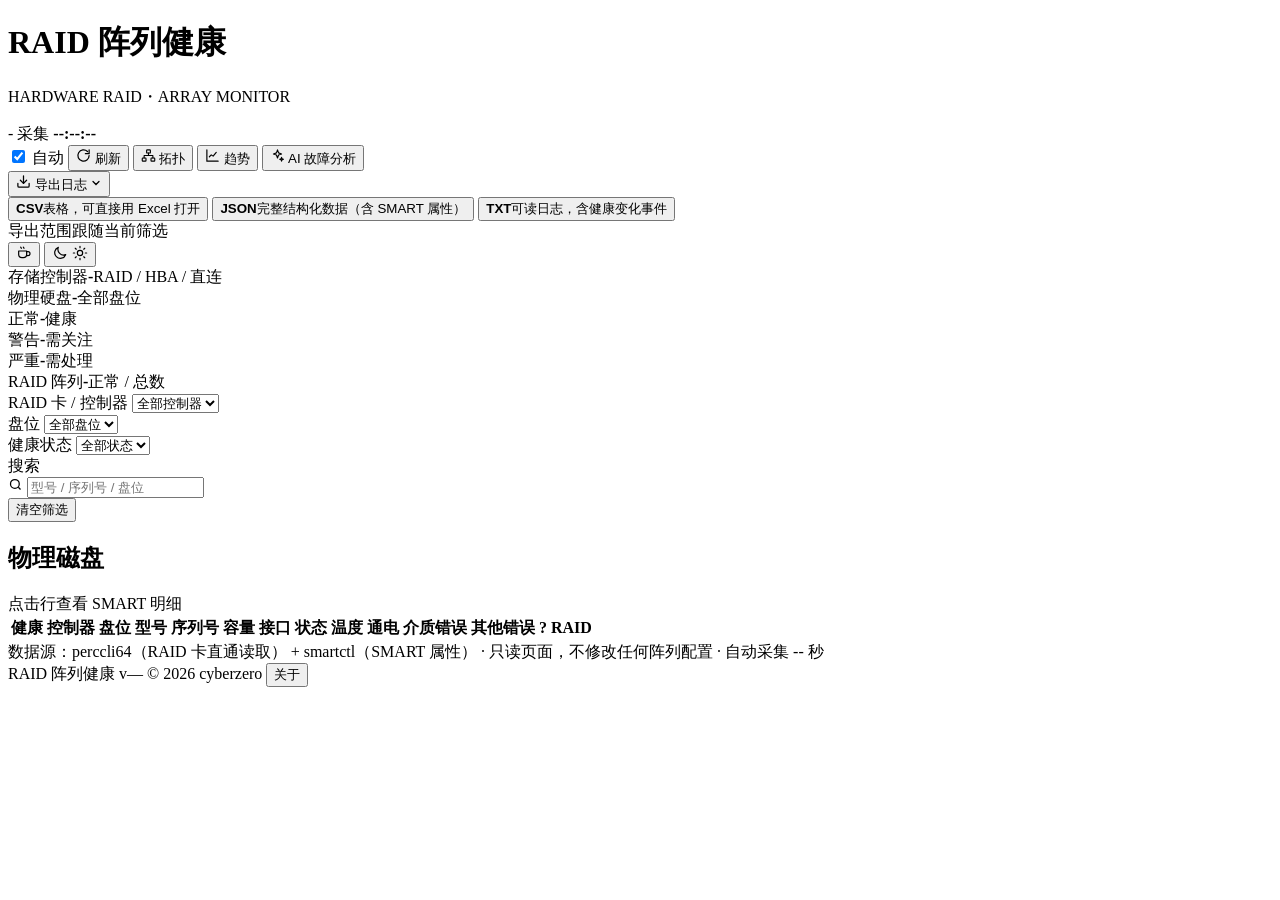
==== fpk-src/app/index.html @ 594ba7ff "Initial public release v1.10.6" ====
<!DOCTYPE html>
<html lang="zh-CN">
<head>
<meta charset="utf-8">
<base href="/">
<meta name="viewport" content="width=device-width, initial-scale=1">
<meta name="color-scheme" content="dark light">
<title>RAID 阵列健康 · HARDWARE RAID・ARRAY MONITOR</title>
<link rel="icon" href="data:image/svg+xml,%3Csvg xmlns='http://www.w3.org/2000/svg' viewBox='0 0 32 32'%3E%3Crect width='32' height='32' rx='8' fill='%233b6fb6'/%3E%3Crect x='4' y='4' width='24' height='24' rx='6' fill='%230b1422'/%3E%3Crect x='9' y='9' width='6' height='5' rx='1.5' fill='%2338bdf8'/%3E%3Crect x='17' y='9' width='6' height='5' rx='1.5' fill='%2334d399'/%3E%3Crect x='9' y='18' width='6' height='5' rx='1.5' fill='%2360a5fa'/%3E%3Crect x='17' y='18' width='6' height='5' rx='1.5' fill='%232dd4bf'/%3E%3C/svg%3E">
<script src="static/theme.js"></script>
<link rel="stylesheet" href="static/style.css">
</head>
<body>
<div class="bg-grid" aria-hidden="true"></div>

<header class="topbar">
  <div class="topbar-inner">
  <div class="brand">
    <div class="logo" aria-hidden="true">
      <span></span><span></span><span></span><span></span>
    </div>
    <div class="brand-text">
      <h1>RAID 阵列健康</h1>
      <p>HARDWARE RAID・ARRAY MONITOR</p>
    </div>
  </div>
  <div class="top-actions">
    <div class="meta">
      <span class="meta-host" id="host">-</span>
      <span class="meta-time">采集 <b id="updated">--:--:--</b></span>
    </div>
    <label class="switch" title="每 30 秒获取一次最新快照">
      <input type="checkbox" id="auto" checked>
      <span class="switch-track"><span class="switch-dot"></span></span>
      <span class="switch-label">自动</span>
    </label>
    <button class="btn btn-ghost" id="refresh" type="button">
      <svg viewBox="0 0 24 24" width="15" height="15" fill="none" stroke="currentColor" stroke-width="2" stroke-linecap="round"><path d="M21 12a9 9 0 1 1-2.64-6.36"/><path d="M21 3v6h-6"/></svg>
      刷新
    </button>
    <button class="btn btn-ghost" id="topology-open" type="button" title="存储拓扑">
      <svg viewBox="0 0 24 24" width="15" height="15" fill="none" stroke="currentColor" stroke-width="1.8" stroke-linecap="round" stroke-linejoin="round"><rect x="9" y="3" width="6" height="5" rx="1"/><rect x="2" y="16" width="6" height="5" rx="1"/><rect x="16" y="16" width="6" height="5" rx="1"/><path d="M12 8v4M5 16v-4h14v4"/></svg>
      <span class="topology-btn-label">拓扑</span>
    </button>
    <button class="btn btn-ghost" id="trend-open" type="button" title="历史趋势">
      <svg viewBox="0 0 24 24" width="15" height="15" fill="none" stroke="currentColor" stroke-width="1.9" stroke-linecap="round" stroke-linejoin="round"><path d="M3 3v18h18"/><path d="M7 14l3-3 3 2 5-6"/></svg>
      <span class="trend-btn-label">趋势</span>
    </button>
    <button class="btn btn-ai" id="ai-open" type="button" title="AI 故障分析">
      <svg viewBox="0 0 24 24" width="15" height="15" fill="none" stroke="currentColor" stroke-width="1.8" stroke-linecap="round" stroke-linejoin="round"><path d="M12 3l1.7 4.8L18.5 9.5l-4.8 1.7L12 16l-1.7-4.8L5.5 9.5l4.8-1.7L12 3z"/><path d="M18.5 15l.8 2.2 2.2.8-2.2.8-.8 2.2-.8-2.2-2.2-.8 2.2-.8.8-2.2z"/></svg>
      <span class="ai-btn-label">AI 故障分析</span>
    </button>
    <div class="menu" id="export-menu">
      <button class="btn btn-primary" id="export-btn" type="button" aria-haspopup="true" aria-expanded="false">
        <svg viewBox="0 0 24 24" width="15" height="15" fill="none" stroke="currentColor" stroke-width="2" stroke-linecap="round" stroke-linejoin="round"><path d="M21 15v4a2 2 0 0 1-2 2H5a2 2 0 0 1-2-2v-4"/><path d="M7 10l5 5 5-5"/><path d="M12 15V3"/></svg>
        导出日志
        <svg class="caret" viewBox="0 0 24 24" width="12" height="12" fill="none" stroke="currentColor" stroke-width="2.5" stroke-linecap="round"><path d="M6 9l6 6 6-6"/></svg>
      </button>
      <div class="menu-list" role="menu">
        <button data-format="csv" type="button"><b>CSV</b><span>表格，可直接用 Excel 打开</span></button>
        <button data-format="json" type="button"><b>JSON</b><span>完整结构化数据（含 SMART 属性）</span></button>
        <button data-format="txt" type="button"><b>TXT</b><span>可读日志，含健康变化事件</span></button>
        <div class="menu-hint">导出范围跟随当前筛选</div>
      </div>
    </div>
    <div class="top-right-group">
      <div class="top-icon-group">
        <button class="icon-btn donate-btn" id="donate-open" type="button" title="请作者喝杯咖啡" aria-label="请作者喝杯咖啡">
          <svg viewBox="0 0 24 24" width="16" height="16" fill="none" stroke="currentColor" stroke-width="1.8" stroke-linecap="round" stroke-linejoin="round"><path d="M4 9h12v5a5 5 0 0 1-5 5H9a5 5 0 0 1-5-5V9z"/><path d="M16 10h2a3 3 0 0 1 0 6h-2"/><path d="M7 3c0 1 1 1 1 2M11 3c0 1 1 1 1 2"/></svg>
        </button>
        <button class="icon-btn theme-toggle" id="theme-toggle" type="button" title="切换到亮色主题" aria-label="切换到亮色主题">
          <svg class="theme-icon-moon" viewBox="0 0 24 24" width="16" height="16" fill="none" stroke="currentColor" stroke-width="1.8" stroke-linecap="round" stroke-linejoin="round"><path d="M20.5 14.5A8.5 8.5 0 0 1 9.5 3.5 8.5 8.5 0 1 0 20.5 14.5z"/></svg>
          <svg class="theme-icon-sun" viewBox="0 0 24 24" width="16" height="16" fill="none" stroke="currentColor" stroke-width="1.8" stroke-linecap="round" stroke-linejoin="round"><circle cx="12" cy="12" r="4"/><path d="M12 2v2M12 20v2M4.93 4.93l1.42 1.42M17.66 17.66l1.41 1.41M2 12h2M20 12h2M4.93 19.07l1.42-1.42M17.66 6.34l1.41-1.41"/></svg>
        </button>
        <button class="icon-btn top-gear" id="admin-open" type="button" title="后台设置（仅管理员）" hidden>
          <svg viewBox="0 0 24 24" width="16" height="16" fill="none" stroke="currentColor" stroke-width="1.8" stroke-linecap="round" stroke-linejoin="round"><circle cx="12" cy="12" r="3"/><path d="M19.4 15a1.7 1.7 0 0 0 .34 1.87l.06.06a2 2 0 0 1-2.83 2.83l-.06-.06a1.7 1.7 0 0 0-1.87-.34 1.7 1.7 0 0 0-1 1.55V21a2 2 0 0 1-4 0v-.09a1.7 1.7 0 0 0-1.11-1.55 1.7 1.7 0 0 0-1.87.34l-.06.06a2 2 0 0 1-2.83-2.83l.06-.06A1.7 1.7 0 0 0 4.6 15a1.7 1.7 0 0 0-1.55-1H3a2 2 0 0 1 0-4h.09A1.7 1.7 0 0 0 4.6 8.9a1.7 1.7 0 0 0-.34-1.87l-.06-.06a2 2 0 0 1 2.83-2.83l.06.06A1.7 1.7 0 0 0 9 4.54a1.7 1.7 0 0 0 1-1.55V3a2 2 0 0 1 4 0v.09a1.7 1.7 0 0 0 1 1.55 1.7 1.7 0 0 0 1.87-.34l.06-.06a2 2 0 0 1 2.83 2.83l-.06.06A1.7 1.7 0 0 0 19.4 9c.2.6.77 1 1.55 1H21a2 2 0 0 1 0 4h-.09c-.78 0-1.35.4-1.51 1z"/></svg>
        </button>
      </div>
      <div class="user" id="user-pill" hidden title="fnOS 登录用户">
        <span class="user-avatar" id="user-avatar">?</span>
        <span class="user-text"><b id="user-name">…</b><small id="user-role">fnOS</small></span>
        <button class="logout-btn" id="logout" type="button" title="退出登录" aria-label="退出登录">
          <svg viewBox="0 0 24 24" width="14" height="14" fill="none" stroke="currentColor" stroke-width="2" stroke-linecap="round" stroke-linejoin="round"><path d="M9 21H5a2 2 0 0 1-2-2V5a2 2 0 0 1 2-2h4"/><path d="M16 17l5-5-5-5"/><path d="M21 12H9"/></svg>
        </button>
      </div>
    </div>
  </div>
  </div>
  <div class="progress" id="progress"><span></span></div>
</header>

<main class="wrap">
  <section class="kpis" id="kpis" aria-label="总览">
    <div class="kpi" data-kpi="controllers"><span class="kpi-label">存储控制器</span><strong class="kpi-value">-</strong><span class="kpi-sub">RAID / HBA / 直连</span></div>
    <div class="kpi" data-kpi="disks"><span class="kpi-label">物理硬盘</span><strong class="kpi-value">-</strong><span class="kpi-sub">全部盘位</span></div>
    <div class="kpi is-ok" data-kpi="ok"><span class="kpi-label">正常</span><strong class="kpi-value">-</strong><span class="kpi-sub">健康</span></div>
    <div class="kpi is-warn" data-kpi="warning"><span class="kpi-label">警告</span><strong class="kpi-value">-</strong><span class="kpi-sub">需关注</span></div>
    <div class="kpi is-crit" data-kpi="critical"><span class="kpi-label">严重</span><strong class="kpi-value">-</strong><span class="kpi-sub">需处理</span></div>
    <div class="kpi" data-kpi="vds"><span class="kpi-label">RAID 阵列</span><strong class="kpi-value">-</strong><span class="kpi-sub">正常 / 总数</span></div>
    <div class="kpi-bar" id="kpi-bar" aria-hidden="true"></div>
  </section>

  <section class="banner" id="banner" hidden></section>

  <section class="info-banner" id="other-info" hidden>
    <span class="info-icon" aria-hidden="true">i</span>
    <div class="info-content">
      <div class="info-title">关于「其他错误」<span class="info-label">非介质错误</span></div>
      <p class="info-text" id="other-info-text"></p>
      <details class="info-details">
        <summary>为什么不计入健康告警？</summary>
        <p>其他错误（Other Error Count）是物理盘的非介质错误累计，可能包含 SMART 直通查询、SAS 链路、控制器轮询等异常。它不代表盘片表面损坏，也不等同于预测故障。</p>
        <p>如果应用停止后计数不再增长，通常是监控轮询的副作用；如果计数持续跳增并伴随事件日志报错，再检查背板、SAS 线缆或控制器。</p>
      </details>
    </div>
    <button class="info-close" id="other-info-close" type="button" aria-label="关闭提示">×</button>
  </section>

  <section class="filters" aria-label="筛选">
    <div class="filter">
      <label for="f-controller">RAID 卡 / 控制器</label>
      <select id="f-controller"><option value="">全部控制器</option></select>
    </div>
    <div class="filter">
      <label for="f-bay">盘位</label>
      <select id="f-bay"><option value="">全部盘位</option></select>
    </div>
    <div class="filter">
      <label for="f-health">健康状态</label>
      <select id="f-health">
        <option value="">全部状态</option>
        <option value="ok">正常</option>
        <option value="warning">警告</option>
        <option value="critical">严重</option>
        <option value="unknown">未知</option>
      </select>
    </div>
    <div class="filter filter-search">
      <label for="f-q">搜索</label>
      <div class="search">
        <svg viewBox="0 0 24 24" width="15" height="15" fill="none" stroke="currentColor" stroke-width="2"><circle cx="11" cy="11" r="7"/><path d="M20 20l-3.5-3.5"/></svg>
        <input id="f-q" type="search" placeholder="型号 / 序列号 / 盘位" autocomplete="off">
      </div>
    </div>
    <div class="filter-actions">
      <button class="btn btn-ghost btn-sm" id="clear" type="button">清空筛选</button>
      <span class="result-count" id="result-count"></span>
    </div>
  </section>

  <section class="controllers" id="controllers" aria-label="控制器"></section>

  <section class="table-card">
    <div class="table-head">
      <h2>物理磁盘 <span class="count" id="table-count"></span></h2>
      <span class="hint">点击行查看 SMART 明细</span>
    </div>
    <div class="table-wrap">
      <table class="disk-table">
        <thead>
          <tr>
            <th class="col-health">健康</th>
            <th class="col-ctrl">控制器</th>
            <th>盘位</th>
            <th>型号</th>
            <th class="col-serial">序列号</th>
            <th class="col-size">容量</th>
            <th class="col-if">接口</th>
            <th class="col-state">状态</th>
            <th class="col-temp">温度</th>
            <th class="col-hours">通电</th>
            <th class="col-err">介质错误</th>
            <th class="col-other-err">其他错误 <span class="th-info" title="非介质错误：常由 SMART 直通轮询 / SAS 链路累计，不是盘片介质故障，不计入健康告警。">?</span></th>
            <th class="col-raid">RAID</th>
            <th class="col-expand"></th>
          </tr>
        </thead>
        <tbody id="disk-body"></tbody>
      </table>
      <div class="empty" id="empty" hidden>
        <div class="empty-icon">◈</div>
        <p id="empty-text">暂无数据</p>
      </div>
    </div>
  </section>

  <section class="warnings" id="warnings" hidden>
    <details>
      <summary>采集警告 <span id="warn-count"></span></summary>
      <ul id="warn-list"></ul>
    </details>
  </section>

  <footer class="foot">
    <div class="foot-main">
      <span>数据源：perccli64（RAID 卡直通读取） + smartctl（SMART 属性）</span>
      <span class="dot-sep">·</span>
      <span>只读页面，不修改任何阵列配置</span>
      <span class="dot-sep">·</span>
      <span id="foot-interval">自动采集 -- 秒</span>
    </div>
    <div class="foot-meta">
      <span class="foot-brand">RAID 阵列健康</span>
      <span class="mono">v<span id="app-version">—</span></span>
      <span>© 2026 cyberzero</span>
      <button class="foot-about" id="about-open" type="button">关于</button>
    </div>
  </footer>
</main>

<div class="skeleton-screen" id="skeleton">
  <div class="sk-head"></div>
  <div class="sk-kpis"></div>
  <div class="sk-table"></div>
</div>


<div class="modal" id="ai-modal" hidden>
  <div class="modal-card" role="dialog" aria-modal="true" aria-labelledby="ai-title">
    <div class="modal-head">
      <div class="modal-title">
        <span class="ai-glyph">✦</span>
        <div>
          <h3 id="ai-title">AI 故障分析</h3>
          <p>把磁盘健康与 SMART 数据交给 AI 诊断，支持 DeepSeek / OpenAI 兼容接口 / Claude / Ollama</p>
        </div>
      </div>
      <button class="icon-btn" id="ai-close" type="button" aria-label="关闭">×</button>
    </div>
    <div class="modal-body">
      <div class="ai-toolbar">
        <label class="ai-scope">分析范围
          <select id="ai-scope">
            <option value="issues">异常磁盘</option>
            <option value="filtered">当前筛选</option>
            <option value="all">全部磁盘</option>
          </select>
        </label>
        <button class="btn btn-primary" id="ai-run" type="button">开始分析</button>
        <span class="ai-status" id="ai-status"></span>
      </div>

      <div class="ai-result">
        <div class="ai-empty" id="ai-empty">选择范围并点击「开始分析」。</div>
        <div class="ai-report" id="ai-report" hidden></div>
      </div>

      <div class="ai-footer">
        <span class="ai-meta" id="ai-meta"></span>
        <div class="ai-exports">
          <button class="btn btn-ghost btn-sm" data-ai-export="md" type="button" disabled>导出 MD</button>
          <button class="btn btn-ghost btn-sm" data-ai-export="txt" type="button" disabled>导出 TXT</button>
          <button class="btn btn-ghost btn-sm" data-ai-export="json" type="button" disabled>导出 JSON</button>
        </div>
      </div>
    </div>
  </div>
</div>


<div class="modal" id="admin-modal" hidden>
  <div class="modal-card admin-card" role="dialog" aria-modal="true" aria-labelledby="admin-title">
    <div class="modal-head">
      <div class="modal-title">
        <span class="ai-glyph admin-glyph">⚙</span>
        <div>
          <h3 id="admin-title">后台设置 <span class="admin-badge">仅管理员</span></h3>
          <p>配置 AI 故障诊断接口。普通用户只能使用分析功能，看不到本页面与 API Key。</p>
        </div>
      </div>
      <button class="icon-btn" id="admin-close" type="button" aria-label="关闭">×</button>
    </div>
    <div class="modal-body">
      <div class="ai-settings admin-settings">
        <div class="ai-field"><label for="admin-provider">供应商</label><select id="admin-provider"></select></div>
        <div class="ai-field"><label for="admin-base">接口地址</label><input id="admin-base" placeholder="https://api.deepseek.com/v1" autocomplete="off"></div>
        <div class="ai-field"><label for="admin-model">模型</label><input id="admin-model" placeholder="deepseek-chat" autocomplete="off"></div>
        <div class="ai-field ai-key-field">
          <label for="admin-key">API Key <span class="key-state empty" id="admin-key-state">未配置</span></label>
          <div class="key-input-wrap">
            <input id="admin-key" type="password" placeholder="sk-..." autocomplete="new-password">
            <button class="key-toggle" id="admin-key-toggle" type="button">显示</button>
          </div>
          <span class="ai-key-note">仅保存在 NAS 本地；留空表示不修改已保存的 Key。</span>
        </div>
        <div class="ai-advanced">
          <div class="ai-field ai-field-temp">
            <label for="admin-temp">温度 <span class="field-recommend">推荐 0.1–0.3</span></label>
            <input id="admin-temp" type="number" min="0" max="2" step="0.1" value="0.2">
            <span class="ai-field-help">越低越稳定、越可复现，适合故障诊断；过高会让结论发散、前后不一致。默认 0.2。</span>
          </div>
          <div class="ai-field ai-field-tokens">
            <label for="admin-maxtokens">最大输出 token <span class="field-recommend">推荐 1800–3000</span></label>
            <input id="admin-maxtokens" type="number" min="256" max="8192" step="128" value="1800">
            <span class="ai-field-help">只限制单次回复长度，不是固定扣费；过短可能截断报告，过长会增加等待。常规 1800，复杂报告可调到 2500–3000。</span>
          </div>
        </div>
        <label class="ai-check"><input type="checkbox" id="admin-redact" checked> 序列号脱敏后发送</label>
        <label class="ai-check"><input type="checkbox" id="admin-clear-key"> 清除已保存的 Key</label>
        <div class="ai-settings-actions">
          <button class="btn btn-primary btn-sm" id="admin-save" type="button">保存设置</button>
          <button class="btn btn-ghost btn-sm" id="admin-test" type="button">测试连接</button>
          <span class="ai-hint" id="admin-hint">Key 仅保存在 NAS 本地。</span>
          <span class="ai-hint" id="admin-status"></span>
        </div>
        <p class="ai-privacy">普通用户不可见本页面；分析内容会发送到所选 AI 服务商，默认脱敏序列号，报告仅保存在本机。</p>
      </div>
      <div class="admin-note">API 配置仅管理员可读写：服务端会校验 fnOS 管理员 Header，普通用户即使构造请求也会被拒绝。</div>
      <div class="admin-footer">
        <div class="admin-copyright">
          <span>RAID 阵列健康</span>
          <span>© 2026 cyberzero · 保留所有权利</span>
          <span class="license-badge">GPL-3.0</span>
        </div>
        <details class="license-box">
          <summary>GPL-3.0 许可证说明</summary>
          <p>本程序是自由软件，依据 GNU 通用公共许可证第 3 版（GPL-3.0）发布。你可以自由使用、修改和再分发；再分发时须遵守 GPL-3.0 条款并提供对应源码。</p>
          <p>本程序不提供任何明示或默示担保，包括适销性和特定用途适用性。完整条款以 GPL-3.0 为准。</p>
          <p><a href="api/license" target="_blank" rel="noopener">查看许可证文本</a> · <a href="https://www.gnu.org/licenses/gpl-3.0.html" target="_blank" rel="noopener">GNU 官方 GPL-3.0 页面</a></p>
        </details>
      </div>
    </div>
  </div>
</div>


<div class="modal" id="trend-modal" hidden>
  <div class="modal-card trend-card" role="dialog" aria-modal="true" aria-labelledby="trend-title">
    <div class="modal-head">
      <div class="modal-title">
        <span class="ai-glyph trend-glyph">↗</span>
        <div>
          <h3 id="trend-title">历史趋势</h3>
          <p>按盘查看温度、错误计数与 SMART 指标；默认最近 30 天，数据来自本地 SQLite。</p>
        </div>
      </div>
      <button class="icon-btn" id="trend-close" type="button" aria-label="关闭">×</button>
    </div>
    <div class="modal-body">
      <div class="trend-tabs" role="tablist" aria-label="趋势视图">
        <button class="trend-tab active" type="button" role="tab" aria-selected="true" data-trend-view="single">单盘趋势</button>
        <button class="trend-tab" type="button" role="tab" aria-selected="false" data-trend-view="compare">同型号对比</button>
      </div>
      <div id="trend-single-view">
        <div class="trend-toolbar">
          <label class="trend-field">磁盘<select id="trend-disk"></select></label>
          <label class="trend-field">指标<select id="trend-metric"></select></label>
          <label class="trend-field">范围
            <select id="trend-range">
              <option value="7">最近 7 天</option>
              <option value="30" selected>最近 30 天</option>
              <option value="90">最近 90 天</option>
            </select>
          </label>
          <button class="btn btn-ghost btn-sm" id="trend-export" type="button">导出 CSV</button>
          <span class="trend-status" id="trend-status"></span>
        </div>
        <div class="trend-stats" id="trend-stats"></div>
        <div class="trend-chart-wrap">
          <canvas id="trend-canvas" height="320"></canvas>
          <div class="trend-empty" id="trend-empty" hidden>暂无历史采样。应用运行后会每 120 秒记录一次，稍后再来查看。</div>
          <div class="trend-tooltip" id="trend-tooltip" hidden></div>
        </div>
        <div class="trend-foot" id="trend-foot"></div>
      </div>
      <div id="trend-compare-view" hidden>
        <div class="compare-toolbar">
          <label class="trend-field">控制器<select id="compare-controller"><option value="">全部控制器</option></select></label>
          <label class="trend-field">范围
            <select id="compare-range">
              <option value="7">最近 7 天</option>
              <option value="30" selected>最近 30 天</option>
              <option value="90">最近 90 天</option>
            </select>
          </label>
          <button class="btn btn-ghost btn-sm" id="compare-refresh" type="button">刷新</button>
          <span class="trend-status" id="compare-status"></span>
        </div>
        <div class="compare-summary" id="compare-summary"></div>
        <div class="compare-groups" id="compare-groups"></div>
        <div class="compare-foot">仅展示同一控制器下同型号且 ≥2 块的磁盘；数值取自本地 SQLite 历史快照，差异用于横向比较，不替代健康结论。</div>
      </div>
    </div>
  </div>
</div>


<div class="modal" id="topology-modal" hidden>
  <div class="modal-card topo-card" role="dialog" aria-modal="true" aria-labelledby="topology-title">
    <div class="modal-head">
      <div class="modal-title">
        <span class="ai-glyph topo-glyph">⌘</span>
        <div>
          <h3 id="topology-title">存储拓扑</h3>
          <p>控制器 → 背板 / SAS 扩展器 → SES 槽位 → 物理磁盘；含多 RAID 卡与 JBOD 直通盘。</p>
        </div>
      </div>
      <button class="icon-btn" id="topology-close" type="button" aria-label="关闭">×</button>
    </div>
    <div class="modal-body">
      <div class="topo-summary" id="topo-summary"></div>
      <div class="topo-tree" id="topo-tree"></div>
    </div>
  </div>
</div>


<div class="modal" id="about-modal" hidden>
  <div class="modal-card about-card" role="dialog" aria-modal="true" aria-labelledby="about-title">
    <div class="modal-head">
      <div class="modal-title">
        <span class="ai-glyph about-glyph">i</span>
        <div>
          <h3 id="about-title">关于</h3>
          <p>版权与版本信息</p>
        </div>
      </div>
      <button class="icon-btn" id="about-close" type="button" aria-label="关闭">×</button>
    </div>
    <div class="modal-body">
      <div class="about-hero">
        <div class="about-mark" aria-hidden="true"><span></span><span></span><span></span><span></span></div>
        <h3>RAID 阵列健康</h3>
        <p class="about-subtitle">HARDWARE RAID・ARRAY MONITOR</p>
        <p class="about-tagline">洞察每一块磁盘 / Every Disk, Clearly Seen</p>
      </div>
      <div class="about-grid">
        <div><span>版本</span><b id="about-version">—</b></div>
        <div><span>构建</span><b id="about-build">—</b></div>
        <div><span>运行模式</span><b id="about-mode">—</b></div>
        <div><span>界面参考</span><b>玄览 / Arcane Vision</b></div>
        <div><span>许可证</span><b>GPL-3.0</b></div>
      </div>
      <div class="about-copy">
        <p class="about-copyright">© 2026 cyberzero · 保留所有权利</p>
        <p>面向 fnOS 的硬件 RAID / HBA 物理硬盘健康看板；数据来自 perccli64、smartctl 与 Linux SAS sysfs，只读采集，不修改阵列配置。</p>
        <p>本程序依据 GNU General Public License v3.0（GPL-3.0）发布，可自由使用、修改与再分发；再分发时请遵守 GPL-3.0 条款并提供对应源码。</p>
        <p>本应用与 Dell、Broadcom、飞牛官方无隶属关系。界面信息排版参考玄览 / Arcane Vision，产品与版权归各自权利人所有。</p>
      </div>
      <div class="about-actions">
        <button class="btn btn-primary btn-sm" id="about-done" type="button">关闭</button>
      </div>
    </div>
  </div>
</div>

<div class="toast" id="toast" role="status"></div>

<script src="static/app.js"></script>
</body>
</html>
---- fpk-src/app/static/style.css ----
:root {
  --bg: #060a12;
  --bg-2: #0a111d;
  --panel: #0d1524;
  --panel-2: #101b2e;
  --line: #1c2a42;
  --line-soft: #162236;
  --text: #e8eef8;
  --muted: #8494ad;
  --muted-2: #5f6f88;
  --accent: #38bdf8;
  --accent-2: #0ea5e9;
  --ok: #34d399;
  --warn: #fbbf24;
  --crit: #fb7185;
  --unknown: #94a3b8;
  --radius: 14px;
  --gap: 14px;
  --chart-grid: rgba(120, 160, 220, .10);
  --chart-text: #5f6f88;
  --chart-line: #38bdf8;
  --chart-point-bg: #0b1220;
  --mono: ui-monospace, SFMono-Regular, "SF Mono", Menlo, Consolas, "Liberation Mono", monospace;
  --sans: "Inter", "Noto Sans SC", "PingFang SC", "Hiragino Sans GB", "Microsoft YaHei", system-ui, -apple-system, sans-serif;
}

* { box-sizing: border-box; }

html, body { margin: 0; padding: 0; }

body {
  background:
    radial-gradient(1200px 600px at 15% -10%, rgba(56, 189, 248, .10), transparent 60%),
    radial-gradient(900px 500px at 90% 0%, rgba(52, 211, 153, .06), transparent 55%),
    var(--bg);
  color: var(--text);
  font-family: var(--sans);
  font-size: 14px;
  line-height: 1.5;
  min-height: 100vh;
  -webkit-font-smoothing: antialiased;
}

.bg-grid {
  position: fixed;
  inset: 0;
  pointer-events: none;
  background-image:
    linear-gradient(rgba(120, 160, 220, .045) 1px, transparent 1px),
    linear-gradient(90deg, rgba(120, 160, 220, .045) 1px, transparent 1px);
  background-size: 48px 48px;
  mask-image: radial-gradient(ellipse at 50% 0%, #000 20%, transparent 75%);
  z-index: 0;
}

button, input, select { font: inherit; color: inherit; }
button { cursor: pointer; }
a { color: var(--accent); }

/* ---------- 顶栏 ---------- */
.topbar {
  position: sticky;
  top: 0;
  z-index: 50;
  background: rgba(7, 12, 21, .82);
  backdrop-filter: blur(14px);
  border-bottom: 1px solid var(--line-soft);
}
.topbar-inner {
  max-width: 1560px;
  margin: 0 auto;
  padding: 14px 28px;
  display: flex;
  align-items: center;
  gap: 20px;
}

.brand { display: flex; align-items: center; gap: 12px; min-width: 0; }

.logo {
  width: 38px; height: 38px;
  border-radius: 11px;
  background: linear-gradient(150deg, rgba(56,189,248,.20), rgba(56,189,248,.03));
  border: 1px solid rgba(56, 189, 248, .35);
  display: grid; grid-template-columns: 1fr 1fr; grid-template-rows: 1fr 1fr;
  gap: 3px; padding: 7px; flex: none;
}
.logo span { border-radius: 3px; background: #38bdf8; opacity: .95; }
.logo span:nth-child(2) { background: #34d399; }
.logo span:nth-child(3) { background: #60a5fa; }
.logo span:nth-child(4) { background: #2dd4bf; }

.brand-text h1 { margin: 0; font-size: 17px; letter-spacing: .01em; font-weight: 650; }
.brand-text p {
  margin: 1px 0 0;
  font-family: var(--mono);
  font-size: 9.5px;
  letter-spacing: .18em;
  color: var(--muted-2);
}

.top-actions { margin-left: auto; display: flex; align-items: center; gap: 14px; }
.top-right-group { display: flex; align-items: center; gap: 8px; flex: none; }
.top-icon-group { display: flex; align-items: center; gap: 8px; flex: none; }

.user {
  display: flex; align-items: center; gap: 8px;
  padding: 4px 5px 4px 4px;
  border: 1px solid var(--line);
  border-radius: 999px;
  background: rgba(255,255,255,.025);
}
.user[hidden] { display: none; }
.user-avatar {
  width: 27px; height: 27px; border-radius: 50%;
  display: grid; place-items: center; flex: none;
  background: linear-gradient(145deg, #38bdf8, #0ea5e9 60%, #0284c7);
  color: #04121b; font-size: 11px; font-weight: 800; letter-spacing: .02em;
  text-transform: uppercase;
}
.user-text { display: flex; flex-direction: column; line-height: 1.15; min-width: 0; }
.user-text b { font-size: 11.5px; font-weight: 600; max-width: 110px; overflow: hidden; text-overflow: ellipsis; white-space: nowrap; }
.user-text small { font-size: 9px; color: var(--muted-2); letter-spacing: .04em; }
.logout-btn {
  width: 26px; height: 26px; border-radius: 50%;
  border: 1px solid transparent; background: transparent;
  display: grid; place-items: center; color: var(--muted-2); flex: none;
}
.logout-btn:hover { color: var(--crit); background: rgba(251,113,133,.1); border-color: rgba(251,113,133,.25); }
.logout-btn[hidden] { display: none; }

.meta { display: flex; flex-direction: column; align-items: flex-end; line-height: 1.25; }
.meta-host { font-family: var(--mono); font-size: 11px; color: var(--muted); }
.meta-time { font-size: 11px; color: var(--muted-2); }
.meta-time b { color: var(--text); font-family: var(--mono); font-weight: 500; }

.switch { display: inline-flex; align-items: center; gap: 7px; cursor: pointer; user-select: none; }
.switch input { position: absolute; opacity: 0; pointer-events: none; }
.switch-track {
  width: 32px; height: 18px; border-radius: 999px;
  background: #1b2940; border: 1px solid var(--line);
  display: flex; align-items: center; padding: 2px;
  transition: background .18s, border-color .18s;
}
.switch-dot {
  width: 12px; height: 12px; border-radius: 50%;
  background: var(--muted-2); transition: transform .18s, background .18s;
}
.switch input:checked + .switch-track { background: rgba(56,189,248,.18); border-color: rgba(56,189,248,.55); }
.switch input:checked + .switch-track .switch-dot { transform: translateX(14px); background: var(--accent); }
.switch-label { font-size: 12px; color: var(--muted); }

.btn {
  display: inline-flex; align-items: center; gap: 7px;
  border-radius: 9px; border: 1px solid var(--line);
  background: var(--panel-2);
  padding: 8px 13px;
  font-size: 13px;
  transition: border-color .15s, background .15s, transform .05s;
  white-space: nowrap;
}
.btn:hover { border-color: #2b405f; background: #142238; }
.btn:active { transform: translateY(1px); }
.btn:disabled { opacity: .55; cursor: not-allowed; }
.btn-primary {
  background: linear-gradient(180deg, #1c9fd0, #0f8ab8);
  border-color: #2cb3e4;
  color: #03121c;
  font-weight: 650;
}
.btn-primary:hover { background: linear-gradient(180deg, #2cb3e4, #149bcb); border-color: #49c4ee; }
.btn-ghost { background: rgba(255,255,255,.02); }
.btn-sm { padding: 6px 10px; font-size: 12px; }

/* 导出菜单 */
.menu { position: relative; }
.menu-list {
  position: absolute; right: 0; top: calc(100% + 8px);
  width: 268px;
  background: #0c1526;
  border: 1px solid var(--line);
  border-radius: 12px;
  padding: 6px;
  box-shadow: 0 24px 60px rgba(0,0,0,.55);
  display: none;
  z-index: 60;
}
.menu.open .menu-list { display: block; animation: pop .14s ease-out; }
@keyframes pop { from { opacity: 0; transform: translateY(-4px); } }
.menu-list button {
  display: flex; flex-direction: column; align-items: flex-start; gap: 1px;
  width: 100%; text-align: left;
  padding: 9px 10px; border: 0; border-radius: 8px;
  background: transparent;
}
.menu-list button:hover { background: rgba(56,189,248,.09); }
.menu-list button b { font-size: 12.5px; letter-spacing: .04em; color: var(--accent); font-family: var(--mono); }
.menu-list button span { font-size: 11.5px; color: var(--muted); }
.menu-hint {
  margin: 4px 4px 2px; padding-top: 8px;
  border-top: 1px solid var(--line-soft);
  font-size: 11px; color: var(--muted-2);
}

.progress {
  position: absolute; left: 0; right: 0; bottom: -1px; height: 2px;
  overflow: hidden; opacity: 0; transition: opacity .2s;
}
.progress.on { opacity: 1; }
.progress span {
  display: block; height: 100%; width: 35%;
  background: linear-gradient(90deg, transparent, var(--accent), transparent);
  animation: slide 1.15s linear infinite;
}
@keyframes slide { from { transform: translateX(-100%); } to { transform: translateX(380%); } }

/* ---------- 布局 ---------- */
.wrap {
  position: relative; z-index: 1;
  max-width: 1560px;
  margin: 0 auto;
  padding: 22px 28px 40px;
}

/* ---------- KPI ---------- */
.kpis {
  display: grid;
  grid-template-columns: repeat(6, minmax(0, 1fr));
  gap: var(--gap);
}
.kpi {
  position: relative;
  background: linear-gradient(180deg, rgba(19, 31, 51, .9), rgba(13, 21, 36, .9));
  border: 1px solid var(--line);
  border-radius: var(--radius);
  padding: 14px 16px 13px;
  overflow: hidden;
}
.kpi::after {
  content: ""; position: absolute; left: 0; top: 14px; bottom: 14px;
  width: 2px; border-radius: 2px; background: var(--line);
}
.kpi.is-ok::after { background: var(--ok); }
.kpi.is-warn::after { background: var(--warn); }
.kpi.is-crit::after { background: var(--crit); }
.kpi-label { display: block; font-size: 11.5px; color: var(--muted); }
.kpi-value {
  display: block; font-family: var(--mono);
  font-size: 27px; font-weight: 600; line-height: 1.2; margin-top: 3px;
  font-variant-numeric: tabular-nums;
}
.kpi-sub { font-size: 10.5px; color: var(--muted-2); }
.kpi.is-ok .kpi-value { color: var(--ok); }
.kpi.is-warn .kpi-value { color: var(--warn); }
.kpi.is-crit .kpi-value { color: var(--crit); }

.kpi-bar {
  grid-column: 1 / -1;
  display: flex; gap: 3px; height: 4px; border-radius: 4px; overflow: hidden;
  background: var(--line-soft);
  margin-top: 2px;
}
.kpi-bar span { display: block; height: 100%; transition: width .4s ease; }
.kpi-bar .b-ok { background: var(--ok); }
.kpi-bar .b-warn { background: var(--warn); }
.kpi-bar .b-crit { background: var(--crit); }
.kpi-bar .b-unknown { background: #334155; }

/* ---------- 横幅 ---------- */
.banner[hidden] { display: none; }
.banner {
  margin-top: var(--gap);
  border-radius: 12px;
  padding: 11px 15px;
  font-size: 13px;
  border: 1px solid rgba(251, 113, 133, .4);
  background: linear-gradient(90deg, rgba(251,113,133,.14), rgba(251,113,133,.04));
  color: #ffd6dd;
  display: flex; align-items: center; gap: 10px;
}
.banner.warn { border-color: rgba(251,191,36,.4); background: linear-gradient(90deg, rgba(251,191,36,.12), rgba(251,191,36,.03)); color: #ffe9b3; }
.banner b { font-weight: 650; }

/* ---------- 筛选 ---------- */
.filters {
  margin-top: var(--gap);
  display: flex; align-items: flex-end; gap: 12px; flex-wrap: wrap;
  padding: 14px 16px;
  border: 1px solid var(--line-soft);
  border-radius: var(--radius);
  background: rgba(11, 18, 31, .62);
}
.filter { display: flex; flex-direction: column; gap: 5px; min-width: 150px; }
.filter label { font-size: 10.5px; color: var(--muted-2); letter-spacing: .06em; text-transform: uppercase; }
.filter select, .search {
  background: #0a1322;
  border: 1px solid var(--line);
  border-radius: 8px;
  height: 34px;
  padding: 0 10px;
  font-size: 12.5px;
  outline: none;
  transition: border-color .15s;
}
.filter select:focus, .search:focus-within { border-color: rgba(56,189,248,.65); }
.filter select { min-width: 180px; max-width: 280px; }
.filter-search { min-width: 210px; }
.search { display: flex; align-items: center; gap: 7px; color: var(--muted-2); }
.search input {
  background: transparent; border: 0; outline: none;
  width: 100%; min-width: 120px; font-size: 12.5px;
}
.filter-actions { margin-left: auto; display: flex; align-items: center; gap: 12px; padding-bottom: 1px; }
.result-count { font-size: 12px; color: var(--muted); white-space: nowrap; }
.result-count b { color: var(--text); font-family: var(--mono); }

/* ---------- 控制器卡片 ---------- */
.controllers {
  margin-top: var(--gap);
  display: grid;
  grid-template-columns: repeat(auto-fill, minmax(330px, 1fr));
  gap: var(--gap);
}
.ctrl {
  border: 1px solid var(--line);
  border-radius: var(--radius);
  background: linear-gradient(180deg, rgba(17, 27, 46, .92), rgba(11, 18, 31, .92));
  padding: 14px 16px;
  cursor: pointer;
  transition: border-color .15s, transform .12s;
  position: relative;
  overflow: hidden;
}
.ctrl:hover { border-color: #2b405f; transform: translateY(-1px); }
.ctrl.active { border-color: rgba(56,189,248,.6); box-shadow: 0 0 0 1px rgba(56,189,248,.15) inset; }
.ctrl::before {
  content: ""; position: absolute; left: 0; top: 0; height: 2px; width: 100%;
  background: linear-gradient(90deg, var(--accent), transparent 65%);
  opacity: .55;
}
.ctrl-hba::before { background: linear-gradient(90deg, #a78bfa, transparent 65%); }
.ctrl-direct::before { background: linear-gradient(90deg, #64748b, transparent 65%); }
.ctrl-head { display: flex; align-items: flex-start; gap: 10px; }
.ctrl-title { min-width: 0; flex: 1; }
.ctrl-title h3 {
  margin: 0; font-size: 14px; font-weight: 650;
  white-space: nowrap; overflow: hidden; text-overflow: ellipsis;
}
.ctrl-kind {
  display: inline-block; margin-top: 4px;
  font-size: 10px; letter-spacing: .08em;
  padding: 2px 7px; border-radius: 5px;
  background: rgba(56,189,248,.10); color: #7dd3fc; border: 1px solid rgba(56,189,248,.22);
}
.ctrl-hba .ctrl-kind { background: rgba(167,139,250,.10); color: #c4b5fd; border-color: rgba(167,139,250,.25); }
.ctrl-direct .ctrl-kind { background: rgba(148,163,184,.10); color: #cbd5e1; border-color: rgba(148,163,184,.25); }
.ctrl-meta {
  margin-top: 9px; display: flex; flex-wrap: wrap; gap: 3px 12px;
  font-family: var(--mono); font-size: 10.5px; color: var(--muted-2);
}
.ctrl-meta b { color: var(--muted); font-weight: 500; }
.vds { margin-top: 10px; display: flex; flex-direction: column; gap: 5px; }
.vd {
  display: flex; align-items: center; gap: 7px;
  font-size: 11.5px; color: var(--muted);
  padding: 5px 8px; border-radius: 7px;
  background: rgba(255,255,255,.022);
  border: 1px solid rgba(255,255,255,.035);
}
.vd .lv { font-family: var(--mono); color: #7dd3fc; font-size: 10.5px; }
.vd .sz { color: var(--text); font-family: var(--mono); font-size: 11px; }
.vd .os { margin-left: auto; font-family: var(--mono); font-size: 10px; color: var(--muted-2); }
.ctrl-foot {
  margin-top: 11px; padding-top: 9px; border-top: 1px solid var(--line-soft);
  display: flex; align-items: center; justify-content: space-between;
  font-size: 11px; color: var(--muted-2);
}
.ctrl-foot b { color: var(--text); font-family: var(--mono); font-weight: 500; }

/* ---------- 健康徽章 ---------- */
.badge {
  display: inline-flex; align-items: center; gap: 6px;
  padding: 3px 9px; border-radius: 999px;
  font-size: 11.5px; font-weight: 550; white-space: nowrap;
  border: 1px solid transparent;
}
.badge::before { content: ""; width: 6px; height: 6px; border-radius: 50%; background: currentColor; box-shadow: 0 0 7px currentColor; }
.badge.ok { color: var(--ok); background: rgba(52,211,153,.09); border-color: rgba(52,211,153,.22); }
.badge.warning { color: var(--warn); background: rgba(251,191,36,.09); border-color: rgba(251,191,36,.24); }
.badge.critical { color: var(--crit); background: rgba(251,113,133,.10); border-color: rgba(251,113,133,.28); }
.badge.unknown { color: var(--unknown); background: rgba(148,163,184,.08); border-color: rgba(148,163,184,.2); }
.badge.sm { padding: 2px 7px; font-size: 10.5px; gap: 5px; }

/* ---------- 表格 ---------- */
.table-card {
  margin-top: var(--gap);
  border: 1px solid var(--line);
  border-radius: var(--radius);
  background: rgba(9, 15, 26, .78);
  overflow: hidden;
}
.table-head {
  display: flex; align-items: center; justify-content: space-between; gap: 12px;
  padding: 13px 16px;
  border-bottom: 1px solid var(--line-soft);
}
.table-head h2 { margin: 0; font-size: 13px; font-weight: 620; letter-spacing: .02em; }
.table-head .count {
  margin-left: 7px; font-family: var(--mono); font-size: 11px;
  color: var(--muted-2); font-weight: 400;
}
.table-head .hint { font-size: 11px; color: var(--muted-2); }

.table-wrap { overflow-x: auto; }
.disk-table { width: 100%; border-collapse: collapse; min-width: 1160px; }
.disk-table th {
  text-align: left; font-weight: 500; font-size: 10.5px;
  letter-spacing: .05em; text-transform: uppercase; color: var(--muted-2);
  padding: 9px 12px; background: rgba(255,255,255,.018);
  border-bottom: 1px solid var(--line-soft);
  white-space: nowrap; position: sticky; top: 0; z-index: 2;
}
.disk-table td {
  padding: 10px 12px;
  border-bottom: 1px solid rgba(28, 42, 66, .55);
  font-size: 12.5px; vertical-align: middle;
  white-space: nowrap;
}
.disk-table tbody tr.main { cursor: pointer; transition: background .12s; }
.disk-table tbody tr.main:hover { background: rgba(56,189,248,.045); }
.disk-table tbody tr.main.open { background: rgba(56,189,248,.07); }
.disk-table tbody tr.main.open td { border-bottom-color: transparent; }
.model { color: var(--text); font-weight: 500; }
.model small { display: block; font-size: 10.5px; color: var(--muted-2); font-weight: 400; margin-top: 1px; }
.mono { font-family: var(--mono); font-size: 11px; color: var(--muted); }
.bay { font-family: var(--mono); font-size: 11.5px; color: #b9c9e0; }
.dash { color: #3d4c63; }
.temp {
  font-family: var(--mono); font-size: 11.5px;
  padding: 2px 7px; border-radius: 5px;
  background: rgba(255,255,255,.04);
}
.temp.hot { color: var(--warn); background: rgba(251,191,36,.09); }
.temp.crit { color: var(--crit); background: rgba(251,113,133,.1); }
.chip {
  display: inline-block; font-size: 10.5px; padding: 2px 6px; border-radius: 4px;
  background: rgba(148,163,184,.08); color: var(--muted); font-family: var(--mono);
}
.chip.if-sas { color: #a5b4fc; background: rgba(129,140,248,.10); }
.chip.if-sata { color: #7dd3fc; background: rgba(56,189,248,.10); }
.chip.if-nvme { color: #5eead4; background: rgba(45,212,191,.10); }
.err-bad { color: var(--crit); font-family: var(--mono); font-weight: 600; }
.err-warn { color: var(--warn); font-family: var(--mono); }
.expand-btn {
  width: 22px; height: 22px; display: inline-flex; align-items: center; justify-content: center;
  border-radius: 6px; border: 1px solid transparent; background: transparent; color: var(--muted-2);
}
.expand-btn:hover { background: rgba(255,255,255,.05); color: var(--text); }
.expand-btn svg { transition: transform .18s; }
tr.main.open .expand-btn svg { transform: rotate(180deg); }

/* 详情行 */
tr.detail td { padding: 0; background: rgba(6, 11, 20, .55); border-bottom: 1px solid var(--line); }
.detail-inner { padding: 14px 18px 18px; }
.detail-grid { display: grid; grid-template-columns: 1.15fr 1fr; gap: 12px; }

/* ---------- SMART 属性 / 原始 JSON 两张卡 ---------- */
.smart-grid {
  display: grid; grid-template-columns: minmax(0, 1.2fr) minmax(0, 1fr);
  gap: 12px; margin-top: 12px; align-items: stretch;
}
.smart-card {
  min-width: 0; padding: 12px 14px 14px;
  display: flex; flex-direction: column; min-height: 0;
}
.smart-card-head {
  display: flex; align-items: center; justify-content: space-between;
  gap: 10px; flex-wrap: wrap; min-height: 30px; margin-bottom: 10px;
}
.smart-card-head h4 { margin: 0; }
.smart-raw-tools { display: flex; align-items: center; gap: 8px; flex-wrap: wrap; }
.smart-raw-tools .raw-command { margin-left: 0; }
.smart-attrs { min-width: 0; display: flex; flex-direction: column; }
.smart-attrs .attr-wrap { width: 100%; max-width: 100%; margin-left: 0; margin-right: 0; }
@media (min-width: 761px) {
  .smart-attrs .attr-table { width: 100%; table-layout: fixed; }
  .smart-attrs .attr-table col.col-id { width: 6%; }
  .smart-attrs .attr-table col.col-name { width: 36%; }
  .smart-attrs .attr-table col.col-num { width: 10%; }
  .smart-attrs .attr-table col.col-raw { width: 28%; }
  .smart-attrs .attr-table.sas-table col.col-op { width: 20%; }
  .smart-attrs .attr-table.sas-table col.col-num { width: 32%; }
  .smart-attrs .attr-table.sas-table col.col-gb { width: 32%; }
  .smart-attrs .attr-table.sas-table col.col-num + col.col-num { width: 16%; }
}
.smart-raw { min-width: 0; flex: 1; display: flex; flex-direction: column; min-height: 0; }
.smart-raw-empty {
  flex: 1; min-height: 128px; display: grid; place-items: center; text-align: center;
  border: 1px dashed rgba(120,160,220,.2); border-radius: 8px;
  background: rgba(255,255,255,.012); color: var(--muted-2);
  font-size: 11px; line-height: 1.8; padding: 14px;
}
.smart-raw-empty[hidden] { display: none; }
.smart-raw .raw-pre { flex: 1; min-height: 0; margin: 0; max-height: 340px; }
@media (max-width: 900px) {
  .smart-grid { grid-template-columns: 1fr; gap: 12px; }
  .smart-raw-empty { min-height: 76px; }
  .smart-raw .raw-pre { max-height: 300px; }
}
@media (max-width: 620px) {
  .smart-card-head { align-items: flex-start; }
  .smart-raw-tools { width: 100%; justify-content: space-between; }
}


.health-panel { display: flex; flex-direction: column; }
.health-panel .health-trend {
  margin-top: auto; padding-top: 14px;
  border-top: 1px solid var(--line-soft);
}
.health-trend-head {
  display: flex; align-items: flex-end; justify-content: space-between;
  gap: 8px; flex-wrap: wrap;
}
.health-trend-title { font-size: 11.5px; color: #d9e6f6; font-weight: 600; }
.health-trend-range { margin-left: 6px; font-size: 10px; color: var(--muted-2); }
.health-trend-controls { display: flex; align-items: center; gap: 5px; flex-wrap: wrap; }
.health-trend-controls select {
  height: 25px; max-width: 116px; padding: 0 5px;
  border: 1px solid var(--line); border-radius: 6px;
  background: #0a1322; color: var(--muted); font-size: 10px;
}
.health-trend-controls select:focus { outline: none; border-color: rgba(56,189,248,.5); }
.inline-trend-full {
  height: 25px; padding: 0 8px; border-radius: 6px;
  border: 1px solid rgba(56,189,248,.22); background: rgba(56,189,248,.05);
  color: #7dd3fc; font-size: 10px; cursor: pointer;
}
.inline-trend-full:hover { background: rgba(56,189,248,.12); }
.inline-trend-wrap {
  position: relative; margin-top: 8px; min-height: 170px;
  border: 1px solid rgba(120,160,220,.12); border-radius: 8px;
  background: #080e18; overflow: hidden;
}
.inline-trend-canvas { display: block; width: 100%; height: 170px; cursor: pointer; }
.inline-trend-empty {
  position: absolute; inset: 0; display: grid; place-items: center;
  padding: 16px; text-align: center; color: var(--muted-2); font-size: 11px;
  background: rgba(8,14,24,.8); line-height: 1.7;
}
.inline-trend-empty[hidden] { display: none; }
.inline-trend-foot { margin-top: 5px; font-size: 10px; color: var(--muted-2); }
@media (max-width: 760px) {
  .health-trend-controls { width: 100%; }
  .health-trend-controls select { flex: 1; max-width: none; }
  .inline-trend-wrap { min-height: 150px; }
  .inline-trend-canvas { height: 150px; }
}

.panel {
  border: 1px solid var(--line-soft);
  border-radius: 10px;
  background: rgba(13, 21, 36, .7);
  padding: 12px 14px;
  min-width: 0;
}
.panel h4 {
  margin: 0 0 9px; font-size: 10.5px; letter-spacing: .08em;
  color: var(--muted-2); text-transform: uppercase; font-weight: 600;
}
.kv { display: grid; grid-template-columns: 86px 1fr; gap: 5px 12px; font-size: 12px; }
.kv dt { color: var(--muted-2); }
.kv dd { margin: 0; font-family: var(--mono); font-size: 11.5px; color: #c6d3e6; word-break: break-all; }
.detail .panel + .panel { margin-top: 0; }
.detail-full { margin-top: 12px; }
.metrics { display: grid; grid-template-columns: repeat(auto-fill, minmax(108px, 1fr)); gap: 8px; }
.metric {
  border: 1px solid rgba(255,255,255,.05); border-radius: 8px;
  padding: 7px 9px; background: rgba(255,255,255,.018);
}
.metric .m-label { font-size: 10px; color: var(--muted-2); }
.metric .m-value { font-family: var(--mono); font-size: 14px; margin-top: 1px; }
.metric .m-value.bad { color: var(--crit); }
.metric .m-value.warn, .metric .m-value.hot { color: var(--warn); }
.reasons { margin: 0; padding: 0; list-style: none; display: flex; flex-direction: column; gap: 4px; }
.reasons li { font-size: 11.5px; color: var(--muted); display: flex; gap: 7px; }
.reasons li::before { content: "›"; color: var(--accent); }
.reasons li.bad { color: #ffc2cb; }
.reasons li.warn { color: #ffe6a6; }

.attr-wrap {
  width: fit-content; max-width: 100%; max-height: 300px;
  margin: 0 auto; overflow-x: hidden; overflow-y: auto;
  border: 1px solid var(--line-soft); border-radius: 8px;
}
.attr-table {
  width: auto; max-width: 100%; min-width: 0;
  border-collapse: collapse; table-layout: auto;
  font-size: 11.5px;
}
.attr-table col.col-id { width: 50px; }
.attr-table col.col-name { width: auto; }
.attr-table col.col-num { width: 64px; }
.attr-table col.col-raw { width: 112px; }
.attr-table col.col-op { width: 110px; }
.attr-table col.col-gb { width: 120px; }
.attr-table th {
  position: sticky; top: 0; background: #0d1728;
  text-align: left; font-weight: 500; color: var(--muted-2);
  padding: 6px 9px; border-bottom: 1px solid var(--line-soft);
  font-size: 10.5px; text-transform: uppercase; letter-spacing: .03em;
  white-space: nowrap;
}
.attr-table th:nth-child(n+3) { text-align: right; }
.attr-table.sas-table th:nth-child(n+2) { text-align: right; }
.attr-table td {
  padding: 6px 9px; border-bottom: 1px solid rgba(28,42,66,.4);
  font-family: var(--mono); color: #c9d6e8;
  white-space: normal; overflow-wrap: anywhere; word-break: break-word;
}
.attr-table td:first-child { padding-right: 12px; text-align: right; color: #7d8ca6; }
.attr-table td.name { font-family: var(--sans); color: var(--text); }
.attr-table.sas-table td:first-child { padding-left: 12px; text-align: left; color: var(--text); }
.attr-table tr:last-child td { border-bottom: 0; }
.attr-table td.num { text-align: right; font-variant-numeric: tabular-nums; white-space: nowrap; }
.attr-table tbody tr:nth-child(even) td { background: rgba(255,255,255,.015); }
.attr-table tbody tr:hover td { background: rgba(56,189,248,.04); }
@media (max-width: 760px) {
  .attr-wrap { width: 100%; margin: 0; }
  .attr-table { width: 100%; table-layout: fixed; font-size: 10.2px; }
  .raw-command { margin-left: 0; width: 100%; }
  .attr-table col.col-id { width: 28px; }
  .attr-table col.col-num { width: 36px; }
  .attr-table col.col-raw { width: 68px; }
  .attr-table col.col-op { width: auto; }
  .attr-table col.col-gb { width: 72px; }
  .attr-table th, .attr-table td { padding: 4px 3px; }
  .attr-table th { font-size: 9px; letter-spacing: 0; }
  .attr-table td { white-space: normal; overflow-wrap: anywhere; }
  .attr-table td.num { white-space: normal; }
  .attr-table td:first-child, .attr-table th:first-child { white-space: nowrap; }
}

.raw-row {
  margin-top: 12px; display: flex; align-items: center; justify-content: space-between;
  gap: 10px; flex-wrap: wrap;
}
.raw-actions { display: flex; align-items: center; gap: 8px; flex-wrap: wrap; }
.raw-command { margin-left: auto; font-size: 10.5px; color: var(--muted-2); white-space: nowrap; }
.raw-pre {
  margin: 10px 0 0; max-height: 340px; overflow: auto;
  background: #060b14; border: 1px solid var(--line-soft); border-radius: 8px;
  padding: 12px; font-family: var(--mono); font-size: 11px; color: #9fb3cc;
  white-space: pre-wrap; word-break: break-all;
}
.msgs { margin: 0; padding-left: 16px; font-size: 11.5px; color: var(--muted); }
.msgs li { margin: 2px 0; }

.empty { padding: 48px 20px; text-align: center; color: var(--muted-2); }
.empty-icon { font-size: 34px; color: #223550; margin-bottom: 8px; }
.empty p { margin: 0; font-size: 13px; }

/* ---------- 警告 ---------- */
.warnings { margin-top: var(--gap); border: 1px solid rgba(251,191,36,.22); border-radius: 12px; background: rgba(251,191,36,.04); }
.warnings summary {
  cursor: pointer; padding: 11px 15px; font-size: 12px; color: #ffe6a6;
  list-style: none; display: flex; gap: 8px; align-items: center;
}
.warnings summary::-webkit-details-marker { display: none; }
.warnings summary::before { content: "!"; width: 17px; height: 17px; border-radius: 50%; background: rgba(251,191,36,.18); color: var(--warn); display: inline-flex; align-items: center; justify-content: center; font-size: 11px; font-weight: 700; }
.warnings ul { margin: 0; padding: 0 18px 14px 40px; color: var(--muted); font-size: 12px; }
.warnings li { margin: 3px 0; }

/* ---------- 页脚 ---------- */
.foot {
  margin-top: 24px; display: flex; flex-direction: column; gap: 8px;
  align-items: center; justify-content: center;
  font-size: 11px; color: var(--muted-2);
}
.foot-main { display: flex; flex-wrap: wrap; gap: 6px; align-items: center; justify-content: center; }
.foot-meta {
  display: flex; flex-wrap: wrap; gap: 7px 12px; align-items: center; justify-content: center;
  padding-top: 8px; border-top: 1px solid var(--line-soft); color: #5f6f88;
}
.foot-brand { color: #8fa3bd; letter-spacing: .04em; }
.foot-about {
  border: 1px solid var(--line); background: transparent; color: var(--muted);
  border-radius: 999px; padding: 1px 9px; font-size: 10.5px; cursor: pointer;
}
.foot-about:hover { color: var(--accent); border-color: rgba(56,189,248,.4); }
.dot-sep { color: #2b3a52; }

.about-card { width: min(620px, 96vw); }
.about-glyph { color: #a5f3fc; border-color: rgba(103,232,249,.3); background: rgba(103,232,249,.07); font-family: var(--mono); font-size: 16px; }
.about-hero { text-align: center; padding: 6px 0 16px; }
.about-mark {
  width: 48px; height: 48px; margin: 0 auto 10px; border-radius: 13px;
  border: 1px solid rgba(56,189,248,.35); background: rgba(56,189,248,.08);
  display: grid; grid-template-columns: repeat(2, 9px); grid-template-rows: repeat(2, 9px);
  gap: 4px; place-content: center;
}
.about-mark span { width: 9px; height: 9px; border-radius: 2.5px; background: #38bdf8; box-shadow: 0 0 9px rgba(56,189,248,.45); }
.about-mark span:nth-child(2) { background: #34d399; height: 9px; }
.about-mark span:nth-child(3) { background: #60a5fa; }
.about-mark span:nth-child(4) { background: #2dd4bf; }
.about-hero h3 { margin: 0; font-size: 20px; letter-spacing: .04em; }
.about-subtitle { margin: 4px 0 0; font-family: var(--mono); font-size: 10.5px; letter-spacing: .14em; color: var(--muted-2); }
.about-tagline { margin: 9px 0 0; font-size: 12px; color: var(--accent); }
.about-grid { display: grid; grid-template-columns: repeat(3, minmax(0, 1fr)); gap: 8px; margin-bottom: 14px; }
.about-grid > div {
  border: 1px solid var(--line-soft); border-radius: 9px; padding: 8px 10px;
  background: rgba(255,255,255,.018);
}
.about-grid span { display: block; font-size: 10px; color: var(--muted-2); }
.about-grid b { display: block; margin-top: 3px; font-family: var(--mono); font-size: 12px; font-weight: 500; color: #d7e3f4; }
.about-copy { font-size: 11.5px; color: var(--muted); line-height: 1.8; }
.about-copy p { margin: 6px 0; }
.about-copyright { color: #c7d6e8; font-size: 12px; }
.about-actions { display: flex; justify-content: flex-end; margin-top: 12px; }
@media (max-width: 620px) {
  .about-grid { grid-template-columns: 1fr; }
  .foot-meta { gap: 5px 9px; }
}

/* ---------- 骨架屏 ---------- */
.skeleton-screen {
  position: fixed; inset: 76px 0 0; z-index: 40;
  background: var(--bg);
  padding: 24px 28px;
  display: block;
}
.skeleton-screen.hidden { display: none; }
.sk-head, .sk-kpis, .sk-table { border-radius: var(--radius); background: linear-gradient(90deg, #0d1524 25%, #131f33 37%, #0d1524 63%); background-size: 400% 100%; animation: shimmer 1.4s ease infinite; }
.sk-head { height: 54px; max-width: 1560px; margin: 0 auto 14px; }
.sk-kpis { height: 92px; max-width: 1560px; margin: 0 auto 14px; }
.sk-table { height: 420px; max-width: 1560px; margin: 0 auto; }
@keyframes shimmer { 0% { background-position: 100% 0; } 100% { background-position: 0 0; } }

/* ---------- Toast ---------- */
.toast {
  position: fixed; left: 50%; bottom: 28px; transform: translate(-50%, 14px);
  background: #12203a; border: 1px solid #2a4165; color: var(--text);
  padding: 9px 16px; border-radius: 10px; font-size: 12.5px;
  box-shadow: 0 16px 40px rgba(0,0,0,.5);
  opacity: 0; pointer-events: none; transition: opacity .2s, transform .2s;
  z-index: 100; max-width: 80vw;
}
.toast.show { opacity: 1; transform: translate(-50%, 0); }
.toast.error { border-color: rgba(251,113,133,.5); }


/* ---------- AI ---------- */
.top-gear {
  width: 34px; height: 34px; border-radius: 9px;
  border: 1px solid var(--line); background: rgba(255,255,255,.02);
  display: inline-flex; align-items: center; justify-content: center;
  color: var(--muted);
}
.top-gear:hover { color: var(--accent); border-color: rgba(56,189,248,.45); background: rgba(56,189,248,.06); }
.top-gear[hidden] { display: none; }

.btn-ai {
  border-color: rgba(167,139,250,.38);
  background: linear-gradient(180deg, rgba(167,139,250,.16), rgba(99,102,241,.10));
  color: #ddd6fe;
}
.btn-ai:hover { border-color: rgba(196,181,253,.65); background: linear-gradient(180deg, rgba(167,139,250,.24), rgba(99,102,241,.16)); }

.modal {
  position: fixed;
  inset: 0;
  z-index: 200;
  display: flex;
  align-items: center;
  justify-content: center;
  padding: 22px;
  background: rgba(2, 6, 12, .74);
  backdrop-filter: blur(7px);
}
.modal[hidden] { display: none; }
.modal-card {
  width: min(980px, 96vw);
  max-height: 92vh;
  display: flex;
  flex-direction: column;
  background: #0b1220;
  border: 1px solid #2a405f;
  border-radius: 16px;
  box-shadow: 0 30px 100px rgba(0,0,0,.6);
  overflow: hidden;
}
.modal-head {
  display: flex;
  align-items: flex-start;
  justify-content: space-between;
  gap: 14px;
  padding: 16px 20px;
  border-bottom: 1px solid var(--line-soft);
  background: linear-gradient(180deg, rgba(167,139,250,.08), transparent);
}
.modal-title { display: flex; gap: 12px; align-items: flex-start; }
.admin-card { width: min(880px, 96vw); }
.admin-glyph { color: #fbbf24; border-color: rgba(251,191,36,.32); background: rgba(251,191,36,.08); }
.admin-badge {
  display: inline-block; margin-left: 8px; padding: 1px 7px; border-radius: 5px;
  font-size: 10px; font-weight: 500; vertical-align: 2px;
  color: #fbbf24; background: rgba(251,191,36,.1); border: 1px solid rgba(251,191,36,.3);
}
.ai-glyph {
  width: 40px; height: 40px; border-radius: 12px; flex: none;
  display: grid; place-items: center;
  background: rgba(167,139,250,.12);
  border: 1px solid rgba(167,139,250,.34);
  color: #c4b5fd; font-size: 19px;
}
.modal-title h3 { margin: 0; font-size: 16px; font-weight: 650; }
.modal-title p { margin: 4px 0 0; font-size: 11.5px; color: var(--muted); line-height: 1.5; }
.icon-btn {
  width: 30px; height: 30px; border-radius: 8px;
  border: 1px solid transparent; background: transparent;
  color: var(--muted); font-size: 20px; line-height: 1; flex: none;
}
.icon-btn:hover { background: rgba(255,255,255,.05); color: var(--text); }
.modal-body { padding: 16px 20px 18px; overflow: auto; }

.ai-toolbar { display: flex; align-items: center; gap: 10px; flex-wrap: wrap; margin-bottom: 12px; }
.ai-scope { display: flex; align-items: center; gap: 8px; font-size: 11.5px; color: var(--muted); }
.ai-scope select {
  height: 34px; background: #0a1322; border: 1px solid var(--line);
  border-radius: 8px; padding: 0 10px; font-size: 12px; color: var(--text);
}
.ai-status { margin-left: auto; font-size: 11.5px; color: var(--muted-2); min-height: 17px; }
.ai-status.busy { color: var(--accent); }
.ai-status.error { color: var(--crit); }

.ai-settings {
  display: none;
  grid-template-columns: 1.1fr 1.6fr 1fr 1.3fr;
  gap: 10px;
  padding: 14px;
  border: 1px solid var(--line);
  border-radius: 12px;
  background: rgba(255,255,255,.018);
  margin-bottom: 12px;
}
.ai-settings.open { display: grid; }
.admin-settings { display: grid; margin-bottom: 12px; }
.admin-note {
  border: 1px solid rgba(251,191,36,.2); background: rgba(251,191,36,.035);
  border-radius: 10px; padding: 11px 13px; font-size: 11.5px; line-height: 1.7;
  color: var(--muted);
}
.ai-field { display: flex; flex-direction: column; gap: 4px; min-width: 0; }
.ai-field label { font-size: 10.5px; color: var(--muted-2); }
.ai-field input, .ai-field select {
  height: 34px; background: #0a1322; border: 1px solid var(--line);
  border-radius: 8px; padding: 0 10px; font-size: 12px; color: var(--text); min-width: 0;
}
.ai-field input:focus, .ai-field select:focus { outline: none; border-color: rgba(56,189,248,.6); }
.ai-check { display: flex; align-items: center; gap: 8px; font-size: 11.5px; color: var(--muted); padding-top: 16px; }
.ai-check input { accent-color: var(--accent); }
.ai-settings-actions { grid-column: 1 / -1; display: flex; align-items: center; gap: 8px; flex-wrap: wrap; }
.ai-hint { font-size: 11px; color: var(--muted-2); }
.ai-privacy {
  grid-column: 1 / -1; margin: 2px 0 0; padding-top: 9px;
  border-top: 1px solid var(--line-soft);
  font-size: 11px; color: var(--muted-2); line-height: 1.55;
}

.ai-result {
  border: 1px solid var(--line-soft);
  border-radius: 12px;
  background: #080e18;
  min-height: 220px;
  max-height: 46vh;
  overflow: auto;
}
.ai-empty { padding: 42px 22px; text-align: center; color: var(--muted-2); font-size: 12.5px; line-height: 1.8; }
.ai-report {
  margin: 0;
  padding: 14px 18px 18px;
  word-break: break-word;
  font-family: var(--sans);
  font-size: 12.8px;
  line-height: 1.8;
  color: #cfdbec;
}
.ai-report h2, .ai-report h3, .ai-report h4 { margin: 16px 0 7px; line-height: 1.4; color: #e8f2ff; }
.ai-report h2 { font-size: 16px; }
.ai-report h3 { font-size: 14.5px; padding-left: 9px; border-left: 3px solid var(--accent); }
.ai-report h4 { font-size: 13px; color: #b9c9e0; }
.ai-report h2:first-child, .ai-report h3:first-child { margin-top: 2px; }
.ai-report p { margin: 7px 0; }
.ai-report ul, .ai-report ol { margin: 6px 0 9px; padding-left: 21px; }
.ai-report li { margin: 3px 0; }
.ai-report strong { color: #fff; font-weight: 650; }
.ai-report code {
  font-family: var(--mono); font-size: 11.5px;
  background: rgba(255,255,255,.055); border: 1px solid rgba(255,255,255,.06);
  border-radius: 4px; padding: 1px 5px; color: #bae6fd;
}
.ai-report pre {
  margin: 9px 0; padding: 10px 12px; overflow: auto;
  background: #060b14; border: 1px solid var(--line-soft); border-radius: 8px;
}
.ai-report pre code { border: 0; background: none; padding: 0; color: #9fb3cc; white-space: pre; }
.ai-footer {
  display: flex; align-items: center; justify-content: space-between;
  gap: 10px; flex-wrap: wrap; margin-top: 10px;
}
.ai-meta { font-size: 11px; color: var(--muted-2); }
.ai-exports { display: flex; gap: 6px; flex-wrap: wrap; }
.ai-exports .btn[disabled] { opacity: .35; }

@media (max-width: 1180px) {
  .meta { display: none; }
}
@media (max-width: 1100px) {
  .ai-btn-label { display: none; }
}
@media (max-width: 900px) {
  .ai-settings { grid-template-columns: 1fr 1fr; }
}
@media (max-width: 620px) {
  :root { --gap: 10px; }
  .modal { padding: 10px; }
  .modal-card { max-height: 95vh; }
  .modal-head, .modal-body { padding-left: 14px; padding-right: 14px; }
  .ai-settings { grid-template-columns: 1fr; }
  .ai-status { width: 100%; margin-left: 0; }
  .ai-footer { align-items: stretch; }
  .ai-exports { justify-content: stretch; }
  .ai-exports .btn { flex: 1; justify-content: center; }
}


/* ---------- 历史趋势 ---------- */
.trend-card { width: min(1180px, 96vw); }
.trend-glyph { color: #34d399; border-color: rgba(52,211,153,.32); background: rgba(52,211,153,.08); }
.trend-toolbar { display: flex; align-items: flex-end; gap: 10px; flex-wrap: wrap; margin-bottom: 12px; }
.trend-field { display: flex; flex-direction: column; gap: 4px; font-size: 10.5px; color: var(--muted-2); }
.trend-field select {
  height: 34px; min-width: 150px; max-width: 300px;
  background: #0a1322; border: 1px solid var(--line); border-radius: 8px;
  padding: 0 10px; color: var(--text); font-size: 12px;
}
.trend-field select:focus { outline: none; border-color: rgba(56,189,248,.6); }
.trend-status { margin-left: auto; font-size: 11px; color: var(--muted-2); padding-bottom: 9px; }
.trend-stats { display: grid; grid-template-columns: repeat(4, minmax(0,1fr)); gap: 8px; margin-bottom: 12px; }
.trend-stat {
  border: 1px solid var(--line-soft); border-radius: 9px;
  background: rgba(255,255,255,.02); padding: 8px 10px;
}
.trend-stat span { display: block; font-size: 10px; color: var(--muted-2); }
.trend-stat b { display: block; margin-top: 2px; font-family: var(--mono); font-size: 16px; font-weight: 600; color: #d7e3f4; }
.trend-chart-wrap {
  position: relative; min-height: 320px;
  border: 1px solid var(--line-soft); border-radius: 12px;
  background: #080e18; padding: 10px 10px 4px;
}
.trend-chart-wrap canvas { display: block; width: 100%; height: 320px; }
.trend-empty {
  position: absolute; inset: 0; display: grid; place-items: center;
  padding: 30px; text-align: center; color: var(--muted-2); font-size: 12.5px; line-height: 1.8;
  background: rgba(8,14,24,.82);
}
.trend-empty[hidden] { display: none; }
.trend-tooltip {
  position: absolute; z-index: 3; pointer-events: none;
  background: #12203a; border: 1px solid #2a4165; border-radius: 8px;
  padding: 7px 10px; font-size: 11px; color: #e6edf7;
  box-shadow: 0 10px 28px rgba(0,0,0,.45); white-space: nowrap;
}
.trend-tooltip[hidden] { display: none; }
.trend-tooltip b { color: var(--accent); font-family: var(--mono); }
.trend-foot { margin-top: 9px; font-size: 11px; color: var(--muted-2); line-height: 1.6; }
@media (max-width: 1100px) {
  .trend-btn-label { display: none; }
}
@media (max-width: 760px) {
  .trend-stats { grid-template-columns: repeat(2, minmax(0,1fr)); }
  .trend-status { width: 100%; margin-left: 0; padding-bottom: 0; }
  .trend-field { flex: 1 1 140px; }
  .trend-field select { width: 100%; min-width: 0; max-width: none; }
  .trend-chart-wrap { min-height: 270px; }
  .trend-chart-wrap canvas { height: 270px; }
}


/* ---------- 存储拓扑 ---------- */
.topo-card { width: min(1160px, 96vw); }
.topo-glyph { color: #67e8f9; border-color: rgba(103,232,249,.32); background: rgba(103,232,249,.08); }
.topo-summary { display: flex; flex-wrap: wrap; gap: 8px; margin-bottom: 14px; }
.topo-summary .metric {
  min-width: 108px; padding: 8px 11px; border: 1px solid var(--line-soft);
  border-radius: 9px; background: rgba(255,255,255,.02);
}
.topo-summary .m-label { font-size: 10px; }
.topo-summary .m-value { font-size: 15px; }
.topo-tree { display: grid; gap: 14px; }
.topo-controller {
  border: 1px solid var(--line); border-radius: 13px;
  background: rgba(255,255,255,.018); padding: 14px;
}
.topo-controller.raid { border-color: rgba(56,189,248,.24); }
.topo-controller.hba { border-color: rgba(52,211,153,.24); }
.topo-head { display: flex; align-items: flex-start; justify-content: space-between; gap: 10px; flex-wrap: wrap; }
.topo-title { display: flex; align-items: center; gap: 8px; flex-wrap: wrap; }
.topo-title h4 { margin: 0; font-size: 14px; font-weight: 650; }
.topo-title .chip { font-size: 10px; }
.topo-meta { display: flex; flex-wrap: wrap; gap: 4px 14px; margin-top: 7px; font-size: 11px; color: var(--muted); }
.topo-meta b { color: #c8d7ea; font-family: var(--mono); font-weight: 500; }
.topo-branches { margin-top: 12px; padding-left: 14px; border-left: 1px dashed rgba(120,160,220,.22); display: grid; gap: 9px; }
.topo-node {
  border: 1px solid var(--line-soft); border-radius: 10px;
  background: #080e18; padding: 10px 12px;
}
.topo-node.enclosure { border-color: rgba(251,191,36,.2); }
.topo-node.expander { border-color: rgba(52,211,153,.2); }
.topo-node-head { display: flex; align-items: center; gap: 8px; flex-wrap: wrap; }
.topo-node-head b { font-size: 12.5px; color: #dbe7f6; }
.topo-node-head .mono { font-size: 10.5px; }
.topo-node-meta { display: flex; flex-wrap: wrap; gap: 3px 12px; margin-top: 5px; font-size: 10.5px; color: var(--muted-2); }
.topo-node-meta b { color: #b9c9e0; font-family: var(--mono); font-weight: 500; }
.topo-disks { display: grid; grid-template-columns: repeat(auto-fill, minmax(210px, 1fr)); gap: 6px; margin-top: 9px; }
.topo-disk {
  display: flex; align-items: center; gap: 7px;
  border: 1px solid rgba(120,160,220,.12); border-radius: 7px;
  padding: 6px 8px; background: rgba(255,255,255,.018); min-width: 0;
}
.topo-disk .bay { font-family: var(--mono); font-size: 10px; color: var(--accent); white-space: nowrap; }
.topo-disk .name { flex: 1; min-width: 0; font-size: 11px; color: #c5d4e7; overflow: hidden; text-overflow: ellipsis; white-space: nowrap; }
.topo-disk .temp { font-family: var(--mono); font-size: 10px; color: var(--muted); white-space: nowrap; }
.topo-vds { display: flex; flex-wrap: wrap; gap: 6px; margin-top: 8px; }
.topo-vd {
  display: flex; align-items: center; gap: 6px; font-size: 10.5px;
  border: 1px solid rgba(56,189,248,.18); border-radius: 6px;
  background: rgba(56,189,248,.04); padding: 4px 7px;
}
.topo-vd .lv { font-weight: 650; color: #bae6fd; }
.topo-direct { margin-top: 8px; }
.topo-direct .topo-node-head { margin-bottom: 6px; }
.topo-link {
  border: 1px solid rgba(103,232,249,.25); background: rgba(103,232,249,.05);
  color: #a5f3fc; border-radius: 6px; padding: 3px 8px; font-size: 10px; cursor: pointer;
}
.topo-link:hover { background: rgba(103,232,249,.12); }
.topo-empty { padding: 42px 20px; text-align: center; color: var(--muted-2); font-size: 12.5px; line-height: 1.8; }
@media (max-width: 760px) {
  .topo-card { max-height: 95vh; }
  .topo-summary { display: grid; grid-template-columns: repeat(2, minmax(0,1fr)); }
  .topo-summary .metric { min-width: 0; }
  .topo-disks { grid-template-columns: 1fr; }
  .topo-branches { padding-left: 9px; }
  .topo-node { padding: 9px; }
}

/* ---------- 响应式 ---------- */
@media (max-width: 1200px) {
  .kpis { grid-template-columns: repeat(3, minmax(0, 1fr)); }
}
@media (max-width: 900px) {
  .topbar-inner { flex-wrap: wrap; padding: 12px 14px; gap: 10px; }
  .meta { display: none; }
  .wrap { padding: 16px 14px 32px; }
  .kpis { grid-template-columns: repeat(2, minmax(0, 1fr)); }
  .filters { gap: 10px; }
  .filter { flex: 1 1 140px; min-width: 0; }
  .filter select { min-width: 0; width: 100%; max-width: none; }
  .filter-actions { margin-left: 0; width: 100%; justify-content: space-between; }
  .detail-grid { grid-template-columns: 1fr; }
  .skeleton-screen { padding: 16px 14px; }
}
@media (max-width: 760px) {
  .disk-table { min-width: 100%; }
  .disk-table .col-ctrl,
  .disk-table .col-size,
  .disk-table .col-if,
  .disk-table .col-state,
  .disk-table .col-serial,
  .disk-table .col-hours,
  .disk-table .col-err,
  .disk-table .col-raid { display: none; }
  .disk-table th, .disk-table td { padding: 8px 7px; white-space: normal; }
  .disk-table .model small { display: none; }
  .disk-table .model { word-break: break-word; }
  .detail-inner { padding: 10px 10px 12px; }
  .kv { grid-template-columns: 74px 1fr; gap: 4px 8px; }
}

@media (max-width: 620px) {
  .brand-text p { display: none; }
  .brand-text h1 { font-size: 15px; }
  .brand { gap: 8px; }
  .logo { width: 32px; height: 32px; padding: 7px 7px; }
  .top-actions { gap: 6px; }
  .user { padding: 3px; }
  .user-text { display: none; }
  .top-actions { gap: 8px; }
  .switch-label { display: none; }
  .btn { padding: 7px 10px; font-size: 12px; }
  .kpis { grid-template-columns: repeat(2, minmax(0, 1fr)); }
  /* 手机端：数字放右侧，压缩卡片高度，首屏可见更多内容 */
  .kpi {
    display: grid;
    grid-template-columns: minmax(0, 1fr) auto;
    grid-template-rows: auto auto;
    column-gap: 10px;
    row-gap: 1px;
    align-items: center;
    padding: 9px 11px;
  }
  .kpi-label { grid-column: 1; grid-row: 1; font-size: 11px; }
  .kpi-sub { grid-column: 1; grid-row: 2; font-size: 9.5px; }
  .kpi-value {
    grid-column: 2;
    grid-row: 1 / span 2;
    margin: 0;
    font-size: 23px;
    line-height: 1;
    text-align: right;
  }
  .kpi::after { top: 10px; bottom: 10px; }
  .controllers { grid-template-columns: 1fr; }
  .menu-list { width: 240px; }
}

@media (max-width: 900px) {
  .top-actions { flex-wrap: wrap; justify-content: flex-end; }
}

.ctrl-foot-right { display: inline-flex; align-items: center; gap: 8px; }
@media (max-width: 1250px) {
  .topology-btn-label, .trend-btn-label, .ai-btn-label { display: none; }
}


/* ---------- AI Key 设置字段 ---------- */
.ai-key-field { grid-column: 1 / -1; }
.key-input-wrap { display: flex; align-items: center; gap: 6px; }
.key-input-wrap input { flex: 1; min-width: 0; }
.key-toggle {
  height: 34px; padding: 0 10px; flex: none;
  border: 1px solid var(--line); border-radius: 8px;
  background: var(--panel-2); color: var(--muted); font-size: 11px;
}
.key-toggle:hover { color: var(--accent); border-color: rgba(56,189,248,.45); }
.key-state {
  display: inline-block; margin-left: 6px; padding: 1px 6px;
  border-radius: 5px; font-size: 9.5px; font-weight: 500; vertical-align: 1px;
}
.key-state.saved { color: var(--ok); background: rgba(52,211,153,.09); border: 1px solid rgba(52,211,153,.22); }
.key-state.empty { color: var(--muted-2); background: rgba(148,163,184,.07); border: 1px solid rgba(148,163,184,.16); }
.ai-key-note { font-size: 10.5px; color: var(--muted-2); line-height: 1.5; }
[data-theme="light"] .key-toggle { background: #ffffff; border-color: var(--line); color: #52657d; }
[data-theme="light"] .key-toggle:hover { color: var(--accent); border-color: rgba(2,132,199,.4); background: #f0f9ff; }
[data-theme="light"] .key-state.saved { color: #047857; background: #ecfdf5; border-color: #a7f3d0; }
[data-theme="light"] .key-state.empty { color: #64748b; background: #f1f5f9; border-color: #e2e8f0; }
/* ---------- 亮色主题 ---------- */
.theme-toggle {
  width: 34px; height: 34px; border-radius: 9px;
  border: 1px solid var(--line); background: rgba(255,255,255,.02);
  display: inline-flex; align-items: center; justify-content: center;
  color: var(--muted); flex: none;
}
.theme-toggle:hover { color: var(--accent); border-color: rgba(56,189,248,.45); background: rgba(56,189,248,.06); }
.theme-icon-sun { display: none; }

[data-theme="light"] {
  color-scheme: light;
  --bg: #f3f6fb;
  --bg-2: #eef3fa;
  --panel: #ffffff;
  --panel-2: #f8fafc;
  --line: #d6e1ef;
  --line-soft: #e6edf6;
  --text: #142238;
  --muted: #52657d;
  --muted-2: #77899f;
  --accent: #0284c7;
  --accent-2: #0369a1;
  --ok: #059669;
  --warn: #d97706;
  --crit: #dc2626;
  --unknown: #64748b;
  --chart-grid: rgba(15, 23, 42, .10);
  --chart-text: #64748b;
  --chart-line: #0284c7;
  --chart-point-bg: #ffffff;
}
[data-theme="light"] .theme-icon-moon { display: none; }
[data-theme="light"] .theme-icon-sun { display: block; }
[data-theme="light"] body {
  background:
    radial-gradient(1200px 600px at 15% -10%, rgba(14, 165, 233, .10), transparent 60%),
    radial-gradient(900px 500px at 90% 0%, rgba(16, 185, 129, .06), transparent 55%),
    var(--bg);
}
[data-theme="light"] .bg-grid {
  background-image:
    linear-gradient(rgba(15, 23, 42, .035) 1px, transparent 1px),
    linear-gradient(90deg, rgba(15, 23, 42, .035) 1px, transparent 1px);
}
[data-theme="light"] .topbar {
  background: rgba(255, 255, 255, .88);
  border-bottom-color: var(--line);
  box-shadow: 0 1px 0 rgba(15, 23, 42, .03);
}
[data-theme="light"] .logo {
  background: linear-gradient(150deg, rgba(14,165,233,.13), rgba(14,165,233,.02));
  border-color: rgba(2,132,199,.22);
}
[data-theme="light"] .user {
  background: rgba(15, 23, 42, .025);
  border-color: var(--line);
}
[data-theme="light"] .switch-track { background: #e2e8f0; }
[data-theme="light"] .switch-dot { background: #94a3b8; }
[data-theme="light"] .switch input:checked + .switch-track { background: rgba(2,132,199,.12); border-color: rgba(2,132,199,.45); }
[data-theme="light"] .switch input:checked + .switch-track .switch-dot { background: var(--accent); }
[data-theme="light"] .btn {
  background: #ffffff; border-color: var(--line); color: var(--text);
}
[data-theme="light"] .btn:hover { background: #f0f7ff; border-color: #b8cee2; }
[data-theme="light"] .btn-primary {
  background: linear-gradient(180deg, #0ea5e9, #0284c7);
  border-color: #0284c7; color: #ffffff;
}
[data-theme="light"] .btn-primary:hover { background: linear-gradient(180deg, #38bdf8, #0ea5e9); border-color: #0ea5e9; }
[data-theme="light"] .btn-ghost { background: rgba(15,23,42,.025); }
[data-theme="light"] .btn-ai {
  border-color: rgba(124,58,237,.22);
  background: linear-gradient(180deg, rgba(124,58,237,.09), rgba(99,102,241,.05));
  color: #6d28d9;
}
[data-theme="light"] .btn-ai:hover { border-color: rgba(124,58,237,.4); background: linear-gradient(180deg, rgba(124,58,237,.14), rgba(99,102,241,.08)); }
[data-theme="light"] .top-gear, [data-theme="light"] .theme-toggle { background: #ffffff; }
[data-theme="light"] .menu-list {
  background: #ffffff; border-color: var(--line);
  box-shadow: 0 16px 38px rgba(15,23,42,.14);
}
[data-theme="light"] .menu-list button:hover { background: #f0f7ff; }
[data-theme="light"] .kpi {
  background: linear-gradient(180deg, #ffffff, #f9fcff);
  border-color: var(--line);
  box-shadow: 0 5px 18px rgba(15, 23, 42, .035);
}
[data-theme="light"] .kpi::after { opacity: .9; }
[data-theme="light"] .kpi-value { color: var(--text); }
[data-theme="light"] .banner.crit { background: linear-gradient(90deg, rgba(220,38,38,.08), rgba(220,38,38,.02)); color: #9f1239; }
[data-theme="light"] .banner.warn { background: linear-gradient(90deg, rgba(217,119,6,.09), rgba(217,119,6,.02)); color: #92400e; }
[data-theme="light"] .filters {
  background: rgba(255,255,255,.72); border-color: var(--line);
}
[data-theme="light"] .filter select, [data-theme="light"] .search {
  background: #ffffff; border-color: var(--line); color: var(--text);
}
[data-theme="light"] .filter select:focus, [data-theme="light"] .search:focus-within { border-color: rgba(2,132,199,.55); }
[data-theme="light"] .search input { color: var(--text); }
[data-theme="light"] .ctrl {
  background: #ffffff; border-color: var(--line);
  box-shadow: 0 5px 18px rgba(15,23,42,.035);
}
[data-theme="light"] .ctrl:hover { border-color: #b8cee2; box-shadow: 0 8px 24px rgba(15,23,42,.07); }
[data-theme="light"] .ctrl.active { border-color: rgba(2,132,199,.35); }
[data-theme="light"] .ctrl-kind { background: rgba(2,132,199,.08); color: #0369a1; border-color: rgba(2,132,199,.18); }
[data-theme="light"] .ctrl-hba .ctrl-kind { background: rgba(124,58,237,.08); color: #6d28d9; border-color: rgba(124,58,237,.2); }
[data-theme="light"] .ctrl-direct .ctrl-kind { background: rgba(100,116,139,.08); color: #475569; border-color: rgba(100,116,139,.2); }
[data-theme="light"] .vd { background: #f8fafc; border-color: #e2e8f0; }
[data-theme="light"] .vd .lv { color: #0369a1; }
[data-theme="light"] .table-card { background: #ffffff; border-color: var(--line); }
[data-theme="light"] .table-head { border-bottom-color: var(--line-soft); }
[data-theme="light"] .disk-table th { background: #f7fafc; color: var(--muted-2); border-bottom-color: var(--line); }
[data-theme="light"] .disk-table tbody tr.main { border-bottom-color: #e8eef6; }
[data-theme="light"] .disk-table tbody tr.main:hover { background: #f1f8ff; }
[data-theme="light"] .disk-table tbody tr.main.open { background: #eaf5ff; }
[data-theme="light"] .bay { color: #475569; }
[data-theme="light"] .dash { color: #94a3b8; }
[data-theme="light"] .chip { background: #f1f5f9; color: #475569; border-color: transparent; }
[data-theme="light"] .chip.if-sas { color: #4f46e5; background: rgba(79,70,229,.08); }
[data-theme="light"] .chip.if-sata { color: #0369a1; background: rgba(2,132,199,.08); }
[data-theme="light"] .chip.if-nvme { color: #0f766e; background: rgba(13,148,136,.08); }
[data-theme="light"] .temp { background: #f1f5f9; color: #475569; }
[data-theme="light"] .temp.hot { color: #b45309; background: #fff7e6; }
[data-theme="light"] .temp.crit { color: #b91c1c; background: #fff1f2; }
[data-theme="light"] .expand-btn:hover { background: #eef5fc; }
[data-theme="light"] tr.detail td { background: #f7fafc; border-bottom-color: var(--line); }
[data-theme="light"] .detail-inner { color: var(--text); }
[data-theme="light"] .panel { background: #ffffff; border-color: var(--line-soft); }
[data-theme="light"] .kv dd { color: #334155; }
[data-theme="light"] .metric { background: #f8fafc; border-color: #e6edf6; }
[data-theme="light"] .metric .m-value { color: var(--text); }
[data-theme="light"] .health-trend-title { color: #1e293b; }
[data-theme="light"] .health-trend-controls select {
  background: #ffffff; border-color: var(--line); color: var(--text);
}
[data-theme="light"] .inline-trend-full {
  color: #0369a1; border-color: rgba(2,132,199,.22); background: rgba(2,132,199,.06);
}
[data-theme="light"] .inline-trend-wrap { background: #ffffff; border-color: #e2e8f0; }
[data-theme="light"] .inline-trend-empty { background: rgba(255,255,255,.86); }
[data-theme="light"] .smart-raw-tools .raw-command { color: #64748b; }
[data-theme="light"] .smart-raw-empty { background: #fbfdff; border-color: #d6e1ef; }
[data-theme="light"] .attr-wrap { border-color: #cbd5e1; }
[data-theme="light"] .attr-table th { background: #f8fafc; color: #475569; border-bottom-color: #dbe4ef; font-weight: 600; }
[data-theme="light"] .attr-table td { color: #1e293b; border-bottom-color: #e8eef6; }
[data-theme="light"] .attr-table td:first-child { color: #475569; }
[data-theme="light"] .attr-table tbody tr:nth-child(even) td { background: #f8fafc; }
[data-theme="light"] .attr-table tbody tr:hover td { background: #eff8ff; }
[data-theme="light"] .attr-table.sas-table td:first-child { color: var(--text); }
[data-theme="light"] .raw-pre { background: #f7fafc; color: #334155; border-color: #e2e8f0; }
[data-theme="light"] .msgs { color: #52657d; }
[data-theme="light"] .warnings { background: #fffbeb; border-color: #fde68a; }
[data-theme="light"] .warnings summary { color: #92400e; }
[data-theme="light"] .warnings ul { color: #78500b; }
[data-theme="light"] .empty-icon { color: #cbd5e1; }
[data-theme="light"] .foot-meta { color: #94a3b8; }
[data-theme="light"] .foot-brand { color: #64748b; }
[data-theme="light"] .dot-sep { color: #cbd5e1; }
[data-theme="light"] .about-mark { background: rgba(2,132,199,.06); border-color: rgba(2,132,199,.2); }
[data-theme="light"] .about-grid > div { background: #f8fafc; border-color: #e6edf6; }
[data-theme="light"] .about-grid b { color: #1e293b; }
[data-theme="light"] .about-copyright { color: #334155; }
[data-theme="light"] .modal { background: rgba(15, 23, 42, .38); }
[data-theme="light"] .modal-card { background: #ffffff; border-color: #d6e1ef; box-shadow: 0 28px 90px rgba(15,23,42,.2); }
[data-theme="light"] .modal-head { background: linear-gradient(180deg, rgba(2,132,199,.05), transparent); border-bottom-color: var(--line-soft); }
[data-theme="light"] .icon-btn:hover { background: rgba(15,23,42,.05); }
[data-theme="light"] .ai-settings { background: #f8fafc; border-color: var(--line); }
[data-theme="light"] .ai-field input, [data-theme="light"] .ai-field select, [data-theme="light"] .ai-scope select, [data-theme="light"] .trend-field select {
  background: #ffffff; border-color: var(--line); color: var(--text);
}
[data-theme="light"] .ai-result { background: #f8fafc; border-color: var(--line-soft); }
[data-theme="light"] .ai-report { color: #334155; }
[data-theme="light"] .ai-report h2, [data-theme="light"] .ai-report h3, [data-theme="light"] .ai-report h4 { color: #0f172a; }
[data-theme="light"] .ai-report strong { color: #0f172a; }
[data-theme="light"] .ai-report code { background: #eef2f7; border-color: #e2e8f0; color: #0369a1; }
[data-theme="light"] .ai-report pre { background: #f1f5f9; border-color: #e2e8f0; }
[data-theme="light"] .ai-report pre code { color: #334155; }
[data-theme="light"] .admin-note { background: #fffbeb; border-color: #fde68a; color: #78500b; }
[data-theme="light"] .trend-stat { background: #f8fafc; border-color: #e6edf6; }
[data-theme="light"] .trend-stat b { color: #1e293b; }
[data-theme="light"] .trend-chart-wrap { background: #ffffff; border-color: #e2e8f0; }
[data-theme="light"] .trend-empty { background: rgba(255,255,255,.86); }
[data-theme="light"] .trend-tooltip { background: #ffffff; border-color: #d6e1ef; color: #1e293b; box-shadow: 0 10px 28px rgba(15,23,42,.15); }
[data-theme="light"] .topo-summary .metric { background: #f8fafc; border-color: #e6edf6; }
[data-theme="light"] .topo-controller { background: #ffffff; border-color: var(--line); }
[data-theme="light"] .topo-node { background: #f8fafc; border-color: #e2e8f0; }
[data-theme="light"] .topo-meta b, [data-theme="light"] .topo-node-head b, [data-theme="light"] .topo-node-meta b { color: #334155; }
[data-theme="light"] .topo-disk { background: #ffffff; border-color: #e6edf6; }
[data-theme="light"] .topo-disk .name { color: #334155; }
[data-theme="light"] .topo-vd { background: #f0f9ff; border-color: #bae6fd; }
[data-theme="light"] .topo-vd .lv { color: #0369a1; }
[data-theme="light"] .topo-link { color: #0369a1; background: #f0f9ff; border-color: #bae6fd; }
[data-theme="light"] .toast { background: #ffffff; border-color: #d6e1ef; color: #1e293b; box-shadow: 0 16px 40px rgba(15,23,42,.16); }
[data-theme="light"] .skeleton-screen { background: var(--bg); }
[data-theme="light"] .sk-head, [data-theme="light"] .sk-kpis, [data-theme="light"] .sk-table {
  background: linear-gradient(90deg, #e9eff7 25%, #f6f9fc 37%, #e9eff7 63%);
  background-size: 400% 100%;
}

/* ---------- 设置页版权 / 许可证 ---------- */
.admin-footer {
  margin-top: 14px; padding-top: 12px;
  border-top: 1px solid var(--line-soft);
  display: flex; flex-direction: column; gap: 9px;
}
.admin-copyright {
  display: flex; align-items: center; flex-wrap: wrap; gap: 8px;
  font-size: 11.5px; color: var(--muted);
}
.admin-copyright > span:first-child { color: var(--text); font-weight: 600; }
.license-badge {
  display: inline-block; padding: 1px 7px; border-radius: 5px;
  font-family: var(--mono); font-size: 9.5px; letter-spacing: .03em;
  color: var(--accent); background: rgba(56,189,248,.08);
  border: 1px solid rgba(56,189,248,.22);
}
.license-box {
  border: 1px solid var(--line-soft); border-radius: 9px;
  padding: 9px 11px; background: rgba(255,255,255,.018);
  font-size: 11.5px; line-height: 1.75; color: var(--muted);
}
.license-box summary {
  cursor: pointer; color: #dbe7f6; font-weight: 500;
  list-style-position: inside;
}
.license-box summary:hover { color: var(--accent); }
.license-box p { margin: 6px 0; }
.license-box p:last-child { margin-bottom: 0; }
.license-box a { color: var(--accent); text-decoration: underline; text-underline-offset: 2px; }
[data-theme="light"] .admin-copyright { color: #52657d; }
[data-theme="light"] .admin-copyright > span:first-child { color: #0f172a; }
[data-theme="light"] .license-badge { color: #0369a1; background: #eff8ff; border-color: #bae6fd; }
[data-theme="light"] .license-box { background: #f8fafc; border-color: #d6e1ef; color: #334155; }
[data-theme="light"] .license-box summary { color: #0f172a; }
[data-theme="light"] .license-box a { color: #0369a1; }

/* ---------- 付费说明 ---------- */
.pricing-btn {
  color: #fbbf24; border-color: rgba(251,191,36,.28);
  background: rgba(251,191,36,.07);
}
.pricing-btn:hover { color: #fde68a; border-color: rgba(251,191,36,.5); background: rgba(251,191,36,.13); }
[data-theme="light"] .pricing-btn { color: #b45309; border-color: #fde68a; background: #fffbeb; }
[data-theme="light"] .pricing-btn:hover { color: #92400e; border-color: #fcd34d; background: #fef3c7; }

.pricing-brand { text-decoration: none; color: inherit; }
.pricing-main {
  position: relative; z-index: 1;
  max-width: 1120px; margin: 0 auto; padding: 44px 28px 20px;
}
.pricing-hero { text-align: center; padding: 10px 0 30px; }
.pricing-crown {
  width: 58px; height: 58px; margin: 0 auto 14px; border-radius: 17px;
  display: grid; place-items: center;
  color: #fbbf24; background: rgba(251,191,36,.09);
  border: 1px solid rgba(251,191,36,.3);
  box-shadow: 0 0 34px rgba(251,191,36,.10);
}
.pricing-kicker {
  display: block; font-family: var(--mono); font-size: 10px;
  letter-spacing: .16em; color: var(--muted-2);
}
.pricing-hero h1 { margin: 8px 0 8px; font-size: 34px; letter-spacing: .02em; }
.pricing-lead {
  max-width: 680px; margin: 0 auto; font-size: 13px;
  line-height: 1.85; color: var(--muted);
}
.pricing-pills { display: flex; justify-content: center; flex-wrap: wrap; gap: 7px; margin-top: 18px; }
.pricing-pills span {
  border: 1px solid var(--line); border-radius: 999px;
  padding: 4px 10px; font-size: 10.5px; color: var(--muted);
  background: rgba(255,255,255,.02);
}
.pricing-grid {
  display: grid; grid-template-columns: repeat(3, minmax(0, 1fr));
  gap: 14px; margin: 10px 0 18px;
}
.price-card {
  border: 1px solid var(--line); border-radius: 14px;
  background: var(--panel); padding: 18px 17px 16px;
  display: flex; flex-direction: column; min-width: 0;
  box-shadow: 0 6px 24px rgba(0,0,0,.08);
}
.price-card.featured {
  border-color: rgba(251,191,36,.38);
  background: linear-gradient(180deg, rgba(251,191,36,.06), var(--panel) 46%);
}
.price-tag {
  align-self: flex-start; font-size: 10px; color: var(--muted-2);
  border: 1px solid var(--line-soft); border-radius: 5px; padding: 2px 7px;
}
.price-card.featured .price-tag { color: #fbbf24; border-color: rgba(251,191,36,.3); background: rgba(251,191,36,.07); }
.price-card h3 { margin: 12px 0 5px; font-size: 23px; letter-spacing: .01em; }
.price-desc { margin: 0; min-height: 42px; font-size: 11.5px; line-height: 1.7; color: var(--muted); }
.price-features { list-style: none; padding: 0; margin: 14px 0 18px; display: grid; gap: 8px; flex: 1; }
.price-features li { position: relative; padding-left: 17px; font-size: 11.5px; line-height: 1.6; color: var(--muted); }
.price-features li::before { content: ""; position: absolute; left: 1px; top: .55em; width: 6px; height: 6px; border-radius: 50%; background: var(--ok); box-shadow: 0 0 6px rgba(52,211,153,.35); }
.price-cta {
  border-top: 1px solid var(--line-soft); padding-top: 12px;
  font-family: var(--mono); font-size: 11px; color: var(--muted);
}
.price-cta.gold { color: #fbbf24; }
.pricing-note {
  border: 1px solid var(--line-soft); border-radius: 13px;
  background: rgba(255,255,255,.018); padding: 17px 19px;
  font-size: 12px; line-height: 1.85; color: var(--muted);
}
.pricing-note h2 { margin: 0 0 8px; font-size: 15px; color: var(--text); }
.pricing-note p { margin: 7px 0; }
.pricing-links { display: flex; flex-wrap: wrap; gap: 7px; align-items: center; color: var(--muted-2); }
.pricing-links a { color: var(--accent); text-decoration: underline; text-underline-offset: 2px; }
.pricing-foot { max-width: 1120px; margin: 26px auto 0; padding: 0 28px 26px; position: relative; z-index: 1; }
.pricing-foot .foot-meta a { color: var(--accent); text-decoration: none; }
[data-theme="light"] .pricing-pills span { background: #ffffff; }
[data-theme="light"] .price-card { background: #ffffff; border-color: #d6e1ef; box-shadow: 0 6px 24px rgba(15,23,42,.045); }
[data-theme="light"] .price-card.featured { background: linear-gradient(180deg, #fffbeb, #ffffff 48%); border-color: #fcd34d; }
[data-theme="light"] .price-card.featured .price-tag { color: #b45309; border-color: #fde68a; background: #fffbeb; }
[data-theme="light"] .price-cta.gold { color: #b45309; }
[data-theme="light"] .pricing-note { background: #f8fafc; border-color: #d6e1ef; }
[data-theme="light"] .pricing-links a, [data-theme="light"] .pricing-foot .foot-meta a { color: #0369a1; }
@media (max-width: 900px) {
  .pricing-grid { grid-template-columns: 1fr; }
  .price-desc { min-height: 0; }
  .pricing-hero h1 { font-size: 28px; }
}
@media (max-width: 620px) {
  .pricing-main { padding: 28px 16px 16px; }
  .pricing-foot { padding: 0 16px 20px; }
  .pricing-lead { font-size: 12.5px; }
}

/* ---------- 赞赏 / 捐赠 ---------- */
.donate-btn {
  color: #fbbf24; border-color: rgba(251,191,36,.28);
  background: rgba(251,191,36,.07);
}
.donate-btn:hover { color: #fde68a; border-color: rgba(251,191,36,.5); background: rgba(251,191,36,.13); }
[data-theme="light"] .donate-btn { color: #b45309; border-color: #fde68a; background: #fffbeb; }
[data-theme="light"] .donate-btn:hover { color: #92400e; border-color: #fcd34d; background: #fef3c7; }

.donate-main { max-width: 1020px; }
.donate-hero { padding-bottom: 26px; }
.donate-cup {
  width: 62px; height: 62px; margin: 0 auto 14px; border-radius: 18px;
  display: grid; place-items: center;
  color: #fbbf24; background: rgba(251,191,36,.09);
  border: 1px solid rgba(251,191,36,.3);
  box-shadow: 0 0 34px rgba(251,191,36,.10);
}
.donate-grid {
  display: grid; grid-template-columns: 340px minmax(0, 1fr);
  gap: 16px; align-items: stretch; margin: 8px 0 18px;
}
.donate-card, .donate-side {
  border: 1px solid var(--line); border-radius: 14px;
  background: var(--panel); padding: 16px;
  min-width: 0; box-shadow: 0 6px 24px rgba(0,0,0,.08);
}
.donate-card-head { display: flex; align-items: center; justify-content: space-between; gap: 8px; margin-bottom: 12px; }
.donate-card-head h2, .donate-side h2 { margin: 0; font-size: 16px; }
.donate-chip {
  font-family: var(--mono); font-size: 9.5px; color: #b45309;
  background: #fffbeb; border: 1px solid #fde68a; border-radius: 5px; padding: 2px 7px;
}
.donate-card img {
  display: block; width: 100%; max-width: 300px; height: auto;
  margin: 0 auto; border-radius: 10px; background: #fff;
  border: 1px solid var(--line-soft);
}
.donate-scan { margin: 12px 0 2px; text-align: center; font-size: 12px; color: var(--text); font-weight: 600; }
.donate-account { margin: 0; text-align: center; font-size: 10.5px; color: var(--muted-2); }
.donate-side { display: flex; flex-direction: column; }
.donate-side h2 { margin-bottom: 10px; }
.donate-side > p { margin: 0; font-size: 12.5px; line-height: 1.85; color: var(--muted); }
.donate-points { list-style: none; padding: 0; margin: 16px 0; display: grid; gap: 9px; }
.donate-points li { position: relative; padding-left: 20px; font-size: 12px; color: var(--muted); line-height: 1.55; }
.donate-points li::before { content: "✓"; position: absolute; left: 0; top: 0; color: var(--ok); font-weight: 700; }
.donate-wechat {
  margin-top: auto; border: 1px solid rgba(251,191,36,.2);
  background: rgba(251,191,36,.045); border-radius: 10px; padding: 12px 13px;
}
.donate-wechat b { display: block; font-size: 12px; color: #d97706; margin-bottom: 4px; }
.donate-wechat p { margin: 0; font-size: 11.5px; line-height: 1.7; color: var(--muted); }
.donate-contact { margin-top: 12px; font-size: 11px; color: var(--muted-2); }
.donate-contact strong { color: var(--text); font-weight: 600; }
.donate-note { margin-top: 0; }
[data-theme="light"] .donate-card, [data-theme="light"] .donate-side {
  background: #ffffff; border-color: #d6e1ef; box-shadow: 0 6px 24px rgba(15,23,42,.045);
}
[data-theme="light"] .donate-chip { color: #b45309; background: #fffbeb; border-color: #fde68a; }
[data-theme="light"] .donate-card img { border-color: #d6e1ef; }
[data-theme="light"] .donate-wechat { background: #fffbeb; border-color: #fde68a; }
[data-theme="light"] .donate-wechat b { color: #92400e; }
@media (max-width: 800px) {
  .donate-grid { grid-template-columns: 1fr; }
  .donate-card img { max-width: 280px; }
  .donate-side { min-height: 0; }
}

/* 双赞赏入口 */
.donate-methods {
  display: grid; grid-template-columns: repeat(2, minmax(0, 1fr));
  gap: 16px; margin: 8px 0 16px; align-items: stretch;
}
.donate-methods .donate-card { display: flex; flex-direction: column; }
.donate-methods .donate-card img { max-width: 280px; }
.donate-chip.wechat { color: #6ee7b7; background: rgba(52,211,153,.1); border-color: rgba(52,211,153,.24); }
.donate-chip.alipay { color: #7dd3fc; background: rgba(56,189,248,.1); border-color: rgba(56,189,248,.24); }
.donate-support { margin: 0 0 18px; }
.donate-support .donate-side { min-height: 0; }
[data-theme="light"] .donate-chip.wechat { color: #047857; background: #ecfdf5; border-color: #a7f3d0; }
[data-theme="light"] .donate-chip.alipay { color: #0369a1; background: #eff8ff; border-color: #bae6fd; }
@media (max-width: 800px) {
  .donate-methods { grid-template-columns: 1fr; }
  .donate-methods .donate-card img { max-width: 270px; }
}

/* AI 高级参数推荐值与说明 */
.field-recommend {
  display: inline-block; margin-left: 5px; padding: 1px 6px;
  border-radius: 5px; font-size: 9.5px; font-weight: 500; vertical-align: 1px;
  color: #7dd3fc; background: rgba(56,189,248,.08); border: 1px solid rgba(56,189,248,.2);
}
.ai-field-help {
  display: block; margin-top: 2px;
  font-size: 10px; line-height: 1.55; color: var(--muted-2);
}
[data-theme="light"] .field-recommend { color: #0369a1; background: #eff8ff; border-color: #bae6fd; }
[data-theme="light"] .ai-field-help { color: #64748b; }
@media (max-width: 620px) {
  .field-recommend { margin-left: 3px; }
  .ai-field-help { font-size: 9.5px; }
}
.ai-advanced { grid-column: 1 / -1; display: grid; grid-template-columns: 1fr 1fr; gap: 10px; }
.ai-field-temp, .ai-field-tokens { grid-column: auto; }
@media (max-width: 620px) {
  .ai-advanced { grid-template-columns: 1fr; }
  .ai-field-temp, .ai-field-tokens { grid-column: auto; }
}

/* ---------- 其他错误说明 ---------- */
.info-banner {
  margin-top: var(--gap); display: flex; align-items: flex-start; gap: 10px;
  padding: 11px 14px; border-radius: 12px;
  border: 1px solid rgba(56,189,248,.22);
  background: linear-gradient(90deg, rgba(56,189,248,.075), rgba(56,189,248,.018));
}
.info-icon {
  width: 19px; height: 19px; flex: none; border-radius: 50%;
  display: grid; place-items: center; font-family: var(--mono);
  font-size: 11px; font-weight: 700; color: #7dd3fc;
  background: rgba(56,189,248,.12); border: 1px solid rgba(56,189,248,.28);
  margin-top: 1px;
}
.info-content { flex: 1; min-width: 0; }
.info-title { font-size: 12px; font-weight: 600; color: #bae6fd; }
.info-label {
  margin-left: 6px; padding: 1px 6px; border-radius: 4px;
  font-size: 9px; font-weight: 500; color: #7dd3fc;
  background: rgba(56,189,248,.1); border: 1px solid rgba(56,189,248,.18);
  vertical-align: 1px;
}
.info-text { margin: 4px 0 0; font-size: 11.5px; line-height: 1.65; color: var(--muted); }
.info-details { margin-top: 5px; font-size: 11px; line-height: 1.7; color: var(--muted); }
.info-details summary { cursor: pointer; color: #7dd3fc; }
.info-details p { margin: 5px 0 0; }
.info-close {
  border: 0; background: transparent; color: var(--muted-2); font-size: 18px;
  line-height: 1; padding: 0 2px; flex: none; cursor: pointer;
}
.info-close:hover { color: var(--text); }
.metric-help {
  display: inline-grid; place-items: center; width: 13px; height: 13px;
  border-radius: 50%; font-family: var(--mono); font-size: 8px; font-weight: 700;
  color: var(--muted-2); border: 1px solid var(--line); background: var(--panel-2);
  cursor: help; vertical-align: 1px;
}
.metric-explain {
  margin: 8px 0 0; padding: 7px 9px; border-radius: 7px;
  border: 1px solid rgba(56,189,248,.14); background: rgba(56,189,248,.035);
  font-size: 10.5px; line-height: 1.6; color: var(--muted-2);
}
.col-other-err { width: 92px; }
.other-count { font-family: var(--mono); font-size: 11px; color: var(--muted); }
.other-count.has-info { color: #7dd3fc; }
.th-info {
  display: inline-grid; place-items: center; width: 13px; height: 13px;
  border-radius: 50%; font-family: var(--mono); font-size: 8px;
  color: var(--muted-2); border: 1px solid var(--line); cursor: help;
  vertical-align: 1px; text-transform: none;
}
[data-theme="light"] .info-banner { background: linear-gradient(90deg, #eff8ff, #f8fcff); border-color: #bae6fd; }
[data-theme="light"] .info-icon { color: #0369a1; background: #e0f2fe; border-color: #bae6fd; }
[data-theme="light"] .info-title { color: #0c4a6e; }
[data-theme="light"] .info-label { color: #0369a1; background: #e0f2fe; border-color: #bae6fd; }
[data-theme="light"] .info-text, [data-theme="light"] .info-details { color: #334155; }
[data-theme="light"] .info-details summary { color: #0369a1; }
[data-theme="light"] .metric-explain { color: #475569; background: #f0f9ff; border-color: #bae6fd; }
[data-theme="light"] .other-count.has-info { color: #0369a1; }
[data-theme="light"] .th-info, [data-theme="light"] .metric-help { color: #475569; background: #f8fafc; border-color: #cbd5e1; }
@media (max-width: 760px) {
  .disk-table .col-other-err { display: none; }
  .info-banner { padding: 10px 11px; }
}
.info-banner[hidden] { display: none; }
.metric .m-value.info { color: #7dd3fc; }
[data-theme="light"] .metric .m-value.info { color: #0369a1; }

/* ---------- 趋势：同型号对比 ---------- */
.trend-tabs {
  display: flex; align-items: center; gap: 4px;
  margin: -2px 0 14px; padding: 3px;
  width: fit-content; border: 1px solid var(--line);
  border-radius: 8px; background: rgba(255,255,255,.018);
}
.trend-tab {
  border: 0; background: transparent; color: var(--muted-2);
  padding: 6px 14px; border-radius: 6px; font-size: 11.5px;
  font-weight: 500; cursor: pointer; transition: color .15s, background .15s;
}
.trend-tab:hover { color: var(--text); }
.trend-tab.active { color: var(--text); background: var(--panel-2); box-shadow: 0 1px 4px rgba(0,0,0,.12); }
#trend-single-view[hidden], #trend-compare-view[hidden] { display: none; }
.compare-toolbar { display: flex; align-items: flex-end; gap: 10px; flex-wrap: wrap; margin-bottom: 12px; }
.compare-toolbar .trend-status { margin-left: auto; }
.compare-summary {
  display: flex; flex-wrap: wrap; gap: 7px 16px;
  padding: 8px 11px; margin-bottom: 12px;
  border: 1px solid var(--line-soft); border-radius: 8px;
  background: rgba(56,189,248,.028); font-size: 10.5px; color: var(--muted-2);
}
.compare-summary b { color: var(--text); font-family: var(--mono); font-weight: 600; }
.compare-groups { display: grid; gap: 14px; }
.compare-controller {
  border: 1px solid var(--line); border-radius: 11px;
  background: rgba(255,255,255,.012); overflow: hidden;
}
.compare-controller-head {
  display: flex; align-items: center; justify-content: space-between; gap: 10px;
  padding: 9px 12px; border-bottom: 1px solid var(--line);
  background: rgba(255,255,255,.025);
}
.compare-controller-head b { font-size: 12px; color: var(--text); }
.compare-controller-id {
  margin-left: 7px; font-family: var(--mono); font-size: 10px;
  color: var(--muted-2); border: 1px solid var(--line-soft);
  border-radius: 4px; padding: 1px 5px;
}
.compare-controller-head > span { font-size: 10.5px; color: var(--muted-2); }
.compare-model { padding: 10px 12px 12px; border-top: 1px solid var(--line-soft); }
.compare-model:first-of-type { border-top: 0; }
.compare-model-head { display: flex; align-items: flex-start; justify-content: space-between; gap: 10px; flex-wrap: wrap; margin-bottom: 8px; }
.compare-model-head > div:first-child { display: flex; align-items: center; gap: 7px; min-width: 0; }
.compare-model-head b { font-size: 12px; color: var(--text); overflow-wrap: anywhere; }
.compare-badge { font-size: 9.5px; color: var(--accent); background: rgba(56,189,248,.08); border: 1px solid rgba(56,189,248,.18); border-radius: 4px; padding: 1px 6px; white-space: nowrap; }
.compare-diff { display: flex; flex-wrap: wrap; gap: 6px 12px; font-size: 10px; color: var(--muted-2); }
.compare-diff b { color: var(--text); font-family: var(--mono); font-weight: 500; }
.compare-table-wrap { overflow-x: auto; border: 1px solid var(--line-soft); border-radius: 7px; }
.compare-table { width: 100%; min-width: 1050px; border-collapse: collapse; }
.compare-table th {
  text-align: left; padding: 6px 8px; white-space: nowrap;
  font-size: 9.5px; font-weight: 500; color: var(--muted-2);
  background: rgba(255,255,255,.025); border-bottom: 1px solid var(--line-soft);
}
.compare-table td {
  padding: 7px 8px; white-space: nowrap;
  border-bottom: 1px solid rgba(28,42,66,.45);
  font-family: var(--mono); font-size: 10.5px; color: var(--muted);
}
.compare-table tbody tr:last-child td { border-bottom: 0; }
.compare-table tbody tr:hover td { background: rgba(56,189,248,.035); }
.compare-bay { color: var(--text) !important; }
.compare-serial { max-width: 110px; overflow: hidden; text-overflow: ellipsis; }
.compare-unit { margin-left: 2px; font-size: 8.5px; color: var(--muted-2); }
.compare-table td.compare-info { color: #7dd3fc; }
.compare-table td.err-warn { color: #fbbf24; }
.compare-table td.err-bad { color: #fb7185; }
.compare-empty { padding: 26px 12px; text-align: center; font-size: 11.5px; color: var(--muted-2); }
.compare-foot { margin-top: 9px; font-size: 10.5px; line-height: 1.6; color: var(--muted-2); }
[data-theme="light"] .trend-tabs { background: #f8fafc; border-color: #d6e1ef; }
[data-theme="light"] .trend-tab.active { background: #ffffff; box-shadow: 0 1px 4px rgba(15,23,42,.08); }
[data-theme="light"] .compare-summary { background: #eff8ff; border-color: #d6e1ef; }
[data-theme="light"] .compare-controller { background: #ffffff; border-color: #d6e1ef; }
[data-theme="light"] .compare-controller-head { background: #f8fafc; border-bottom-color: #d6e1ef; }
[data-theme="light"] .compare-badge { color: #0369a1; background: #eff8ff; border-color: #bae6fd; }
[data-theme="light"] .compare-table th { background: #f8fafc; color: #475569; border-bottom-color: #d6e1ef; }
[data-theme="light"] .compare-table td { color: #334155; border-bottom-color: #e8eef6; }
[data-theme="light"] .compare-table td.compare-info { color: #0369a1; }
[data-theme="light"] .compare-table td.err-warn { color: #b45309; }
[data-theme="light"] .compare-table td.err-bad { color: #be123c; }
@media (max-width: 760px) {
  .compare-toolbar .trend-status { width: 100%; margin-left: 0; padding-bottom: 0; }
  .compare-model-head { flex-direction: column; gap: 5px; }
  .compare-model { padding: 9px 9px 10px; }
  .compare-controller-head { padding: 8px 9px; }
}

/* ---------- 历史数据库设置 ---------- */
.db-settings {
  margin: 0 0 12px; padding: 13px 14px 11px;
  border: 1px solid var(--line); border-radius: 11px;
  background: rgba(255,255,255,.018);
}
.db-settings-head { display: flex; align-items: center; justify-content: space-between; gap: 10px; margin-bottom: 10px; }
.db-settings-head b { font-size: 12px; color: var(--text); }
.db-settings-head span:not(.db-state) { margin-left: 7px; font-size: 10px; color: var(--muted-2); }
.db-state {
  padding: 2px 7px; border-radius: 5px; font-size: 9.5px;
  color: var(--muted-2); border: 1px solid var(--line); background: var(--panel-2);
}
.db-state.ok { color: #6ee7b7; background: rgba(52,211,153,.08); border-color: rgba(52,211,153,.22); }
.db-state.empty { color: #fbbf24; background: rgba(251,191,36,.07); border-color: rgba(251,191,36,.22); }
.db-state.error { color: #fb7185; background: rgba(251,113,133,.08); border-color: rgba(251,113,133,.22); }
.db-path-field { margin-bottom: 8px; }
.db-path-field input { width: 100%; }
.db-file-line { display: flex; align-items: center; gap: 8px; font-size: 10px; color: var(--muted-2); margin-bottom: 9px; min-width: 0; }
.db-file-line code {
  font-family: var(--mono); font-size: 10px; color: var(--text);
  background: var(--panel-2); border: 1px solid var(--line-soft);
  border-radius: 5px; padding: 2px 6px; overflow: hidden; text-overflow: ellipsis; white-space: nowrap;
}
.db-stats { display: grid; grid-template-columns: repeat(3, minmax(0,1fr)); gap: 7px; }
.db-stat {
  border: 1px solid var(--line-soft); border-radius: 8px;
  background: var(--panel); padding: 8px 9px; min-width: 0;
}
.db-stat span { display: block; font-size: 9.5px; color: var(--muted-2); }
.db-stat b { display: block; margin-top: 3px; font-family: var(--mono); font-size: 13px; font-weight: 500; color: var(--text); }
.db-stat small { display: block; margin-top: 2px; font-size: 9px; color: var(--muted-2); overflow: hidden; text-overflow: ellipsis; white-space: nowrap; }
.db-stat b.db-range { font-size: 10px; white-space: normal; line-height: 1.5; }
.db-actions { margin-top: 9px; }
[data-theme="light"] .db-settings { background: #f8fafc; border-color: #d6e1ef; }
[data-theme="light"] .db-state.ok { color: #047857; background: #ecfdf5; border-color: #a7f3d0; }
[data-theme="light"] .db-state.empty { color: #b45309; background: #fffbeb; border-color: #fde68a; }
[data-theme="light"] .db-state.error { color: #be123c; background: #fff1f2; border-color: #fecdd3; }
[data-theme="light"] .db-file-line code { background: #ffffff; border-color: #d6e1ef; color: #1e293b; }
[data-theme="light"] .db-stat { background: #ffffff; border-color: #e2e8f0; }
@media (max-width: 620px) {
  .db-stats { grid-template-columns: 1fr; }
  .db-settings { padding: 11px 11px 10px; }
}

/* 数据库设置：紧凑布局 */
.db-settings { padding: 10px 12px 11px; margin-bottom: 10px; }
.db-settings-head { margin-bottom: 7px; }
.db-head-right { display: inline-flex; align-items: center; gap: 7px; min-width: 0; }
.db-status-text { font-size: 10px; color: var(--muted-2); overflow: hidden; text-overflow: ellipsis; white-space: nowrap; }
.db-path-row { display: grid; grid-template-columns: minmax(0, 1fr) auto; gap: 8px; align-items: end; }
.db-path-field { display: flex; flex-direction: column; gap: 3px; margin: 0; font-size: 10px; color: var(--muted-2); min-width: 0; }
.db-path-field > span small { margin-left: 5px; font-size: 9.5px; color: var(--muted-2); font-weight: 400; }
.db-path-field input {
  width: 100%; height: 32px; border-radius: 7px;
  border: 1px solid var(--line); background: var(--panel);
  color: var(--text); padding: 0 9px; font-family: var(--mono); font-size: 10.5px;
}
.db-path-field input:focus { outline: none; border-color: rgba(56,189,248,.6); }
.db-actions { display: flex; align-items: center; gap: 6px; margin-top: 0; padding-bottom: 0; }
.db-actions .btn { height: 32px; padding-top: 0; padding-bottom: 0; white-space: nowrap; }
.db-meta-row { display: flex; align-items: center; gap: 8px; margin: 6px 0 7px; min-width: 0; }
.db-file-line { display: flex; align-items: center; gap: 6px; margin: 0; min-width: 0; flex: 1; }
.db-file-line span { white-space: nowrap; }
.db-file-line code { padding: 1px 5px; }
.db-default-hint { font-size: 9.5px; color: var(--muted-2); white-space: nowrap; overflow: hidden; text-overflow: ellipsis; }
.db-stats { gap: 6px; }
.db-stat { min-height: 58px; display: flex; flex-direction: column; justify-content: center; padding: 7px 9px; }
.db-stat b { margin-top: 2px; }
.db-stat small { margin-top: 1px; }
.db-stat b.db-range { font-size: 9.5px; line-height: 1.45; }
@media (max-width: 760px) {
  .db-path-row { grid-template-columns: 1fr; align-items: stretch; }
  .db-actions { justify-content: flex-end; }
  .db-meta-row { flex-direction: column; align-items: flex-start; gap: 4px; }
  .db-default-hint { white-space: normal; }
}
.db-default-hint { max-width: 48%; }
@media (max-width: 760px) { .db-default-hint { max-width: none; } }
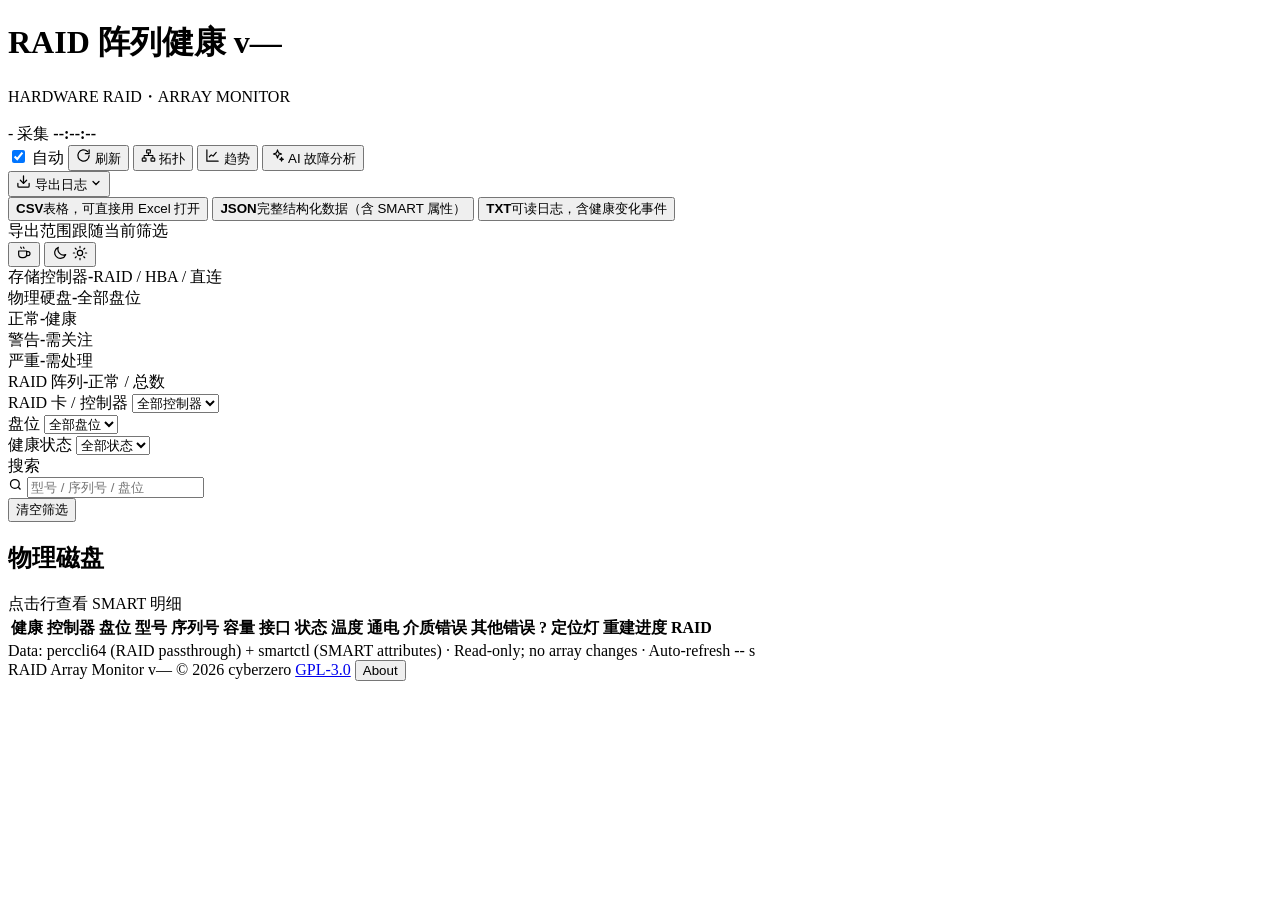
==== commit d98736a2: "release: v1.10.34 public source" ====
--- a/fpk-src/app/index.html
+++ b/fpk-src/app/index.html
@@ -20,7 +20,7 @@
       <span></span><span></span><span></span><span></span>
     </div>
     <div class="brand-text">
-      <h1>RAID 阵列健康</h1>
+      <h1>RAID 阵列健康 <span class="brand-version">v<span id="brand-version">—</span></span></h1>
       <p>HARDWARE RAID・ARRAY MONITOR</p>
     </div>
   </div>
@@ -150,6 +150,21 @@
 
   <section class="controllers" id="controllers" aria-label="控制器"></section>
 
+  <section class="maintenance-card" id="maintenance-card" hidden>
+    <div class="maintenance-head">
+      <div class="maintenance-title">
+        <h2>RAID 维护检查 <span class="readonly-badge">只读</span></h2>
+        <p>重建进度 · 外部配置 · 定位灯状态。所有操作均为只读，不提供创建 / 删除 / 导入 / 启停重建 / 定位灯开关。</p>
+      </div>
+      <button class="btn btn-ghost btn-sm" id="maintenance-refresh" type="button">检测</button>
+    </div>
+    <div class="maintenance-body" id="maintenance-body">
+      <div class="maintenance-empty">点击「检测」读取控制器维护状态。</div>
+    </div>
+    <div class="maintenance-audit" id="maintenance-audit" hidden></div>
+    <div class="maintenance-audit-link"><a href="audit" target="_blank" rel="noopener">查看完整审计日志 →</a></div>
+  </section>
+
   <section class="table-card">
     <div class="table-head">
       <h2>物理磁盘 <span class="count" id="table-count"></span></h2>
@@ -171,6 +186,8 @@
             <th class="col-hours">通电</th>
             <th class="col-err">介质错误</th>
             <th class="col-other-err">其他错误 <span class="th-info" title="非介质错误：常由 SMART 直通轮询 / SAS 链路累计，不是盘片介质故障，不计入健康告警。">?</span></th>
+            <th class="col-locate">定位灯</th>
+            <th class="col-rebuild">重建进度</th>
             <th class="col-raid">RAID</th>
             <th class="col-expand"></th>
           </tr>
@@ -193,17 +210,18 @@
 
   <footer class="foot">
     <div class="foot-main">
-      <span>数据源：perccli64（RAID 卡直通读取） + smartctl（SMART 属性）</span>
+      <span>Data: perccli64 (RAID passthrough) + smartctl (SMART attributes)</span>
       <span class="dot-sep">·</span>
-      <span>只读页面，不修改任何阵列配置</span>
+      <span>Read-only; no array changes</span>
       <span class="dot-sep">·</span>
-      <span id="foot-interval">自动采集 -- 秒</span>
+      <span id="foot-interval">Auto-refresh -- s</span>
     </div>
     <div class="foot-meta">
-      <span class="foot-brand">RAID 阵列健康</span>
+      <span class="foot-brand">RAID Array Monitor</span>
       <span class="mono">v<span id="app-version">—</span></span>
       <span>© 2026 cyberzero</span>
-      <button class="foot-about" id="about-open" type="button">关于</button>
+      <a class="foot-license" href="api/license" target="_blank" rel="noopener" title="GNU GPL v3.0 or later">GPL-3.0</a>
+      <button class="btn btn-ghost" id="about-open" type="button">About</button>
     </div>
   </footer>
 </main>
@@ -265,7 +283,7 @@
         <span class="ai-glyph admin-glyph">⚙</span>
         <div>
           <h3 id="admin-title">后台设置 <span class="admin-badge">仅管理员</span></h3>
-          <p>配置 AI 故障诊断接口。普通用户只能使用分析功能，看不到本页面与 API Key。</p>
+          <p>配置 AI 故障诊断接口与历史数据库路径。普通用户只能使用分析功能，看不到本页面与 API Key。</p>
         </div>
       </div>
       <button class="icon-btn" id="admin-close" type="button" aria-label="关闭">×</button>
@@ -305,7 +323,38 @@
         </div>
         <p class="ai-privacy">普通用户不可见本页面；分析内容会发送到所选 AI 服务商，默认脱敏序列号，报告仅保存在本机。</p>
       </div>
-      <div class="admin-note">API 配置仅管理员可读写：服务端会校验 fnOS 管理员 Header，普通用户即使构造请求也会被拒绝。</div>
+      <div class="db-settings">
+        <div class="db-settings-head">
+          <div>
+            <b>历史数据库</b>
+            <span>SQLite · history.db</span>
+          </div>
+          <div class="db-head-right">
+            <span class="db-status-text" id="db-status"></span>
+            <span class="db-state" id="db-state">正在读取…</span>
+          </div>
+        </div>
+        <div class="db-path-row">
+          <label class="db-path-field" for="admin-db-dir">
+            <span>数据库目录 <small>history.db 所在目录</small></span>
+            <input id="admin-db-dir" type="text" placeholder="/data" autocomplete="off" spellcheck="false">
+          </label>
+          <div class="db-actions">
+            <button class="btn btn-primary btn-sm" id="db-save" type="button">保存路径</button>
+            <button class="btn btn-ghost btn-sm" id="db-refresh" type="button">刷新统计</button>
+          </div>
+        </div>
+        <div class="db-meta-row">
+          <div class="db-file-line"><span>实际文件</span><code id="db-file-path">—</code></div>
+          <span class="db-default-hint" id="db-default-hint">默认目录：—</span>
+        </div>
+        <div class="db-stats" id="db-stats">
+          <div class="db-stat"><span>数据量</span><b>—</b><small>条采样</small></div>
+          <div class="db-stat"><span>数据库体积</span><b>—</b><small>—</small></div>
+          <div class="db-stat"><span>覆盖范围</span><b>—</b><small>—</small></div>
+        </div>
+      </div>
+      <div class="admin-note">AI 配置与数据库路径仅管理员可读写：服务端会校验 fnOS 管理员 Header，普通用户即使构造请求也会被拒绝。</div>
       <div class="admin-footer">
         <div class="admin-copyright">
           <span>RAID 阵列健康</span>
@@ -405,6 +454,25 @@
 </div>
 
 
+<div class="modal" id="locate-modal" hidden>
+  <div class="modal-card locate-card" role="dialog" aria-modal="true" aria-labelledby="locate-title">
+    <div class="modal-head">
+      <div class="modal-title"><span class="ai-glyph">◎</span><div><h3 id="locate-title">切换定位灯</h3><p>只改变物理盘定位灯，不修改阵列配置。</p></div></div>
+      <button class="icon-btn" id="locate-close" type="button" aria-label="关闭">×</button>
+    </div>
+    <div class="modal-body">
+      <p class="locate-target" id="locate-target"></p>
+      <label class="locate-confirm-label" for="locate-confirm">输入 <b>LOCATE</b> 确认二次操作</label>
+      <input class="locate-confirm-input" id="locate-confirm" type="text" autocomplete="off" spellcheck="false" placeholder="LOCATE">
+      <p class="locate-note">操作会写入审计日志，仅管理员可执行。</p>
+      <div class="locate-actions">
+        <button class="btn btn-ghost btn-sm" id="locate-cancel" type="button">取消</button>
+        <button class="btn btn-primary btn-sm" id="locate-submit" type="button" disabled>确认切换</button>
+      </div>
+    </div>
+  </div>
+</div>
+
 <div class="modal" id="about-modal" hidden>
   <div class="modal-card about-card" role="dialog" aria-modal="true" aria-labelledby="about-title">
     <div class="modal-head">
@@ -427,15 +495,13 @@
       <div class="about-grid">
         <div><span>版本</span><b id="about-version">—</b></div>
         <div><span>构建</span><b id="about-build">—</b></div>
-        <div><span>运行模式</span><b id="about-mode">—</b></div>
-        <div><span>界面参考</span><b>玄览 / Arcane Vision</b></div>
         <div><span>许可证</span><b>GPL-3.0</b></div>
       </div>
       <div class="about-copy">
         <p class="about-copyright">© 2026 cyberzero · 保留所有权利</p>
         <p>面向 fnOS 的硬件 RAID / HBA 物理硬盘健康看板；数据来自 perccli64、smartctl 与 Linux SAS sysfs，只读采集，不修改阵列配置。</p>
         <p>本程序依据 GNU General Public License v3.0（GPL-3.0）发布，可自由使用、修改与再分发；再分发时请遵守 GPL-3.0 条款并提供对应源码。</p>
-        <p>本应用与 Dell、Broadcom、飞牛官方无隶属关系。界面信息排版参考玄览 / Arcane Vision，产品与版权归各自权利人所有。</p>
+        <p>本应用与 Dell、Broadcom、飞牛官方无隶属关系。</p>
       </div>
       <div class="about-actions">
         <button class="btn btn-primary btn-sm" id="about-done" type="button">关闭</button>
--- a/fpk-src/app/static/style.css
+++ b/fpk-src/app/static/style.css
@@ -683,11 +683,6 @@
   padding-top: 8px; border-top: 1px solid var(--line-soft); color: #5f6f88;
 }
 .foot-brand { color: #8fa3bd; letter-spacing: .04em; }
-.foot-about {
-  border: 1px solid var(--line); background: transparent; color: var(--muted);
-  border-radius: 999px; padding: 1px 9px; font-size: 10.5px; cursor: pointer;
-}
-.foot-about:hover { color: var(--accent); border-color: rgba(56,189,248,.4); }
 .dot-sep { color: #2b3a52; }
 
 .about-card { width: min(620px, 96vw); }
@@ -1835,3 +1830,497 @@
 }
 .db-default-hint { max-width: 48%; }
 @media (max-width: 760px) { .db-default-hint { max-width: none; } }
+
+/* 页脚按钮：保留工具栏尺寸，但去掉边框与底色 */
+.foot-meta .btn {
+  background: transparent;
+  border-color: transparent;
+  box-shadow: none;
+}
+.foot-meta .btn:hover {
+  background: transparent;
+  border-color: transparent;
+  color: var(--accent);
+}
+.foot-meta .btn:focus-visible {
+  outline: 1px solid var(--accent);
+  outline-offset: 2px;
+}
+[data-theme="light"] .foot-meta .btn {
+  background: transparent;
+  border-color: transparent;
+}
+[data-theme="light"] .foot-meta .btn:hover {
+  background: transparent;
+  border-color: transparent;
+}
+.foot-meta .btn { text-decoration: none; }
+
+/* 收费二维码说明（仅软件内展示） */
+.donate-payment-note {
+  max-width: 900px; margin: 0 auto 16px;
+  border: 1px solid rgba(251,191,36,.22);
+  background: rgba(251,191,36,.045);
+  border-radius: 11px; padding: 10px 14px;
+}
+.donate-payment-note b { display: block; font-size: 12px; color: #d97706; margin-bottom: 4px; }
+.donate-payment-note p { margin: 0; font-size: 11.5px; line-height: 1.7; color: var(--muted); }
+[data-theme="light"] .donate-payment-note { background: #fffbeb; border-color: #fde68a; }
+[data-theme="light"] .donate-payment-note b { color: #92400e; }
+
+/* 顶栏图标组：与工具栏按钮同高、同边框 */
+.top-icon-group .icon-btn {
+  width: 38px;
+  height: 38px;
+  border-radius: 9px;
+  display: inline-flex;
+  align-items: center;
+  justify-content: center;
+}
+.top-icon-group .top-gear {
+  border: 1px solid var(--line);
+  background: rgba(255,255,255,.02);
+  color: var(--muted);
+}
+.top-icon-group .top-gear:hover {
+  color: var(--accent);
+  border-color: rgba(56,189,248,.45);
+  background: rgba(56,189,248,.06);
+}
+[data-theme="light"] .top-icon-group .top-gear {
+  background: #ffffff;
+  border-color: var(--line);
+}
+[data-theme="light"] .top-icon-group .top-gear:hover {
+  background: #f0f7ff;
+  border-color: #b8cee2;
+}
+@media (max-width: 620px) {
+  .top-icon-group .icon-btn { width: 34px; height: 34px; }
+}
+
+/* 顶栏版本号 */
+.brand-version {
+  display: inline-block; margin-left: 6px; padding: 1px 5px;
+  border: 1px solid var(--line-soft); border-radius: 4px;
+  font-family: var(--mono); font-size: 9.5px; font-weight: 500;
+  color: var(--accent); background: rgba(56,189,248,.045);
+  vertical-align: 2px; letter-spacing: 0;
+}
+[data-theme="light"] .brand-version {
+  color: #0369a1; background: #eff8ff; border-color: #bae6fd;
+}
+@media (max-width: 620px) {
+  .brand-version { margin-left: 4px; font-size: 9px; padding: 0 4px; }
+}
+
+/* Footer meta: English, no duplicate copyright */
+.foot-license {
+  color: var(--muted-2); text-decoration: none;
+  font-family: var(--mono); font-size: 10.5px;
+  padding: 1px 5px; border-radius: 4px;
+}
+.foot-license:hover { color: var(--accent); background: rgba(56,189,248,.06); }
+[data-theme="light"] .foot-license { color: #64748b; }
+[data-theme="light"] .foot-license:hover { color: #0369a1; background: #eff8ff; }
+.foot-meta .foot-brand { text-transform: uppercase; letter-spacing: .06em; font-size: 10px; }
+
+/* ---------- RAID 只读维护检查 ---------- */
+.maintenance-card {
+  margin-top: var(--gap); border: 1px solid var(--line); border-radius: var(--radius);
+  background: var(--panel); padding: 12px 14px;
+}
+.maintenance-head { display: flex; align-items: flex-start; justify-content: space-between; gap: 12px; }
+.maintenance-title h2 { margin: 0; font-size: 13px; font-weight: 650; }
+.maintenance-title p { margin: 4px 0 0; font-size: 10.5px; color: var(--muted-2); line-height: 1.6; }
+.readonly-badge {
+  margin-left: 6px; padding: 1px 6px; border-radius: 4px; vertical-align: 1px;
+  font-family: var(--mono); font-size: 9px; font-weight: 500;
+  color: #6ee7b7; background: rgba(52,211,153,.08); border: 1px solid rgba(52,211,153,.22);
+}
+.maintenance-body { margin-top: 10px; }
+.maintenance-empty { padding: 10px 0 2px; font-size: 11px; color: var(--muted-2); }
+.maintenance-grid { display: grid; gap: 9px; }
+.maintenance-section { border: 1px solid var(--line-soft); border-radius: 8px; padding: 9px 10px; background: rgba(255,255,255,.012); }
+.maintenance-section h3 { margin: 0 0 7px; font-size: 11px; color: var(--text); display: flex; align-items: center; gap: 6px; }
+.maintenance-section h3 span { font-family: var(--mono); font-size: 9px; color: var(--muted-2); font-weight: 400; }
+.maintenance-line { display: flex; align-items: center; gap: 8px; flex-wrap: wrap; padding: 5px 0; border-top: 1px dashed var(--line-soft); font-size: 10.5px; color: var(--muted); }
+.maintenance-line:first-of-type { border-top: 0; }
+.maintenance-line b { color: var(--text); font-weight: 600; }
+.maintenance-line .mono { font-size: 10px; }
+.maintenance-ok { color: var(--ok) !important; }
+.maintenance-warn { color: var(--warn) !important; }
+.maintenance-progress { width: 100%; height: 5px; border-radius: 999px; background: var(--panel-2); overflow: hidden; margin-top: 5px; }
+.maintenance-progress span { display: block; height: 100%; border-radius: inherit; background: linear-gradient(90deg, #fbbf24, #f59e0b); }
+.maintenance-audit { margin-top: 9px; border-top: 1px solid var(--line-soft); padding-top: 7px; font-size: 9.5px; color: var(--muted-2); }
+.maintenance-audit summary { cursor: pointer; color: var(--muted); }
+.maintenance-audit ul { margin: 5px 0 0; padding-left: 16px; line-height: 1.7; }
+.maintenance-audit li { font-family: var(--mono); font-size: 9.5px; }
+[data-theme="light"] .maintenance-card { background: #ffffff; border-color: #d6e1ef; }
+[data-theme="light"] .maintenance-section { background: #f8fafc; border-color: #e2e8f0; }
+[data-theme="light"] .readonly-badge { color: #047857; background: #ecfdf5; border-color: #a7f3d0; }
+@media (max-width: 620px) {
+  .maintenance-head { flex-direction: column; }
+  .maintenance-head .btn { align-self: flex-end; }
+  .maintenance-card { padding: 10px 11px; }
+}
+
+/* ---------- 审计日志页面 ---------- */
+.audit-main { position: relative; z-index: 1; max-width: 1280px; margin: 0 auto; padding: 30px 28px 20px; }
+.audit-heading { display: flex; align-items: flex-start; justify-content: space-between; gap: 16px; margin-bottom: 16px; }
+.audit-heading h1 { margin: 0; font-size: 26px; letter-spacing: .02em; }
+.audit-heading p { margin: 6px 0 0; font-size: 11.5px; line-height: 1.7; color: var(--muted); max-width: 720px; }
+.audit-filters {
+  display: grid; grid-template-columns: 1fr 1.35fr .8fr .9fr .9fr 1.2fr auto;
+  gap: 8px; align-items: end;
+  border: 1px solid var(--line); border-radius: 11px; background: var(--panel); padding: 11px;
+}
+.audit-field { display: flex; flex-direction: column; gap: 4px; font-size: 9.5px; color: var(--muted-2); min-width: 0; }
+.audit-field input, .audit-field select {
+  height: 32px; border: 1px solid var(--line); border-radius: 7px;
+  background: var(--panel-2); color: var(--text); padding: 0 8px;
+  font-family: inherit; font-size: 11px; min-width: 0;
+}
+.audit-field input:focus, .audit-field select:focus { outline: none; border-color: rgba(56,189,248,.6); }
+.audit-actions { display: flex; gap: 5px; }
+.audit-actions .btn { height: 32px; padding: 0 10px; font-size: 11px; }
+.audit-summary { margin: 12px 0 8px; font-size: 10.5px; color: var(--muted-2); font-family: var(--mono); }
+.audit-table-wrap { border: 1px solid var(--line); border-radius: 10px; overflow-x: auto; background: var(--panel); }
+.audit-table { width: 100%; min-width: 980px; border-collapse: collapse; }
+.audit-table th {
+  text-align: left; padding: 8px 10px; font-size: 9.5px; font-weight: 500;
+  color: var(--muted-2); background: rgba(255,255,255,.025);
+  border-bottom: 1px solid var(--line-soft); white-space: nowrap;
+}
+.audit-table td { padding: 8px 10px; border-bottom: 1px solid rgba(28,42,66,.45); font-size: 10.5px; color: var(--muted); vertical-align: top; }
+.audit-table tbody tr:last-child td { border-bottom: 0; }
+.audit-table tbody tr:hover td { background: rgba(56,189,248,.035); }
+.audit-table td small { display: block; margin-top: 2px; font-size: 9px; color: var(--muted-2); }
+.audit-table .mono { font-size: 10px; white-space: nowrap; }
+.audit-result { display: inline-block; padding: 1px 6px; border-radius: 4px; font-family: var(--mono); font-size: 9px; }
+.audit-result.ok { color: #6ee7b7; background: rgba(52,211,153,.08); border: 1px solid rgba(52,211,153,.2); }
+.audit-result.denied { color: #fb7185; background: rgba(251,113,133,.08); border: 1px solid rgba(251,113,133,.2); }
+.audit-detail { max-width: 280px; overflow: hidden; text-overflow: ellipsis; white-space: nowrap; }
+.audit-empty { padding: 24px 10px; text-align: center; font-size: 11px; color: var(--muted-2); }
+.audit-pager { display: flex; align-items: center; justify-content: center; gap: 10px; margin-top: 12px; font-size: 10.5px; color: var(--muted-2); }
+.audit-foot { max-width: 1280px; margin: 22px auto 0; padding: 0 28px 24px; position: relative; z-index: 1; }
+.audit-foot .foot-meta { justify-content: flex-start; }
+[data-theme="light"] .audit-filters, [data-theme="light"] .audit-table-wrap { background: #ffffff; border-color: #d6e1ef; }
+[data-theme="light"] .audit-field input, [data-theme="light"] .audit-field select { background: #ffffff; border-color: #d6e1ef; color: #0f172a; }
+[data-theme="light"] .audit-table th { background: #f8fafc; color: #475569; border-bottom-color: #dbe4ef; }
+[data-theme="light"] .audit-table td { color: #334155; border-bottom-color: #e8eef6; }
+[data-theme="light"] .audit-result.ok { color: #047857; background: #ecfdf5; border-color: #a7f3d0; }
+[data-theme="light"] .audit-result.denied { color: #be123c; background: #fff1f2; border-color: #fecdd3; }
+@media (max-width: 1050px) {
+  .audit-filters { grid-template-columns: 1fr 1fr 1fr; }
+  .audit-actions { grid-column: 1 / -1; justify-content: flex-end; }
+}
+@media (max-width: 620px) {
+  .audit-main { padding: 20px 14px 14px; }
+  .audit-foot { padding: 0 14px 18px; }
+  .audit-heading { flex-direction: column; }
+  .audit-heading h1 { font-size: 22px; }
+  .audit-filters { grid-template-columns: 1fr; }
+  .audit-actions { grid-column: auto; justify-content: flex-end; }
+}
+.maintenance-audit-link { margin-top: 7px; text-align: right; }
+.maintenance-audit-link a { font-size: 10.5px; color: var(--accent); text-decoration: none; }
+.maintenance-audit-link a:hover { text-decoration: underline; }
+
+/* ---------- 定位灯 / 重建进度列 ---------- */
+.col-locate { width: 80px; }
+.col-rebuild { width: 105px; }
+.locate-state { font-family: var(--mono); font-size: 10px; color: var(--muted-2); }
+.locate-state.on { color: #fbbf24; }
+.locate-toggle {
+  display: inline-flex; align-items: center; gap: 5px;
+  border: 1px solid var(--line); border-radius: 999px;
+  background: var(--panel-2); color: var(--muted);
+  padding: 2px 7px 2px 3px; min-height: 23px; font-size: 9px;
+  font-family: var(--mono); cursor: pointer;
+}
+.locate-toggle:hover { border-color: rgba(251,191,36,.45); }
+.locate-dot { width: 15px; height: 15px; border-radius: 50%; background: #334155; box-shadow: inset 0 0 0 1px rgba(255,255,255,.08); }
+.locate-toggle.on { color: #fbbf24; border-color: rgba(251,191,36,.35); background: rgba(251,191,36,.06); }
+.locate-toggle.on .locate-dot { background: #fbbf24; box-shadow: 0 0 8px rgba(251,191,36,.5); }
+.rebuild-progress-text { font-family: var(--mono); font-size: 10px; color: #fbbf24; }
+.locate-card { width: min(460px, 94vw); }
+.locate-target { margin: 0 0 12px; font-size: 12px; line-height: 1.8; color: var(--muted); }
+.locate-target b { color: var(--text); }
+.locate-confirm-label { display: block; font-size: 10.5px; color: var(--muted-2); margin-bottom: 5px; }
+.locate-confirm-label b { color: var(--warn); font-family: var(--mono); }
+.locate-confirm-input {
+  width: 100%; height: 34px; border-radius: 7px; border: 1px solid var(--line);
+  background: var(--panel-2); color: var(--text); padding: 0 10px;
+  font-family: var(--mono); font-size: 12px; letter-spacing: .08em;
+}
+.locate-confirm-input:focus { outline: none; border-color: rgba(251,191,36,.65); }
+.locate-note { margin: 7px 0 12px; font-size: 10px; color: var(--muted-2); line-height: 1.6; }
+.locate-actions { display: flex; justify-content: flex-end; gap: 7px; }
+[data-theme="light"] .locate-toggle { background: #ffffff; border-color: #d6e1ef; color: #64748b; }
+[data-theme="light"] .locate-toggle.on { color: #b45309; border-color: #fde68a; background: #fffbeb; }
+[data-theme="light"] .locate-dot { background: #cbd5e1; }
+[data-theme="light"] .locate-toggle.on .locate-dot { background: #f59e0b; }
+[data-theme="light"] .rebuild-progress-text { color: #b45309; }
+@media (max-width: 760px) {
+  .disk-table .col-locate, .disk-table .col-rebuild { display: none; }
+}
+
+/* 日志中心标签/事件/导出 */
+.log-tabs { display: flex; align-items: center; gap: 4px; margin: -2px 0 14px; padding: 3px; width: fit-content; border: 1px solid var(--line); border-radius: 8px; background: rgba(255,255,255,.018); }
+.log-tab { border: 0; background: transparent; color: var(--muted-2); padding: 6px 14px; border-radius: 6px; font-size: 11.5px; font-weight: 500; cursor: pointer; }
+.log-tab:hover { color: var(--text); }
+.log-tab.active { color: var(--text); background: var(--panel-2); box-shadow: 0 1px 4px rgba(0,0,0,.12); }
+.log-section-head { display: flex; align-items: center; justify-content: space-between; gap: 10px; margin: 4px 0 8px; font-size: 10.5px; color: var(--muted-2); }
+.log-export-grid { display: grid; grid-template-columns: repeat(3, minmax(0,1fr)); gap: 10px; }
+.log-export-card { border: 1px solid var(--line); border-radius: 10px; background: var(--panel); padding: 14px; display: flex; flex-direction: column; gap: 6px; }
+.log-export-card b { font-size: 15px; color: var(--text); }
+.log-export-card span { font-size: 10.5px; line-height: 1.6; color: var(--muted-2); min-height: 34px; }
+.log-export-card .btn { align-self: flex-start; margin-top: 4px; }
+.log-export-note { margin: 12px 0 0; font-size: 10.5px; color: var(--muted-2); line-height: 1.6; }
+[data-theme="light"] .log-tabs { background: #f8fafc; border-color: #d6e1ef; }
+[data-theme="light"] .log-tab.active { background: #ffffff; box-shadow: 0 1px 4px rgba(15,23,42,.08); }
+[data-theme="light"] .log-export-card { background: #ffffff; border-color: #d6e1ef; }
+@media (max-width: 800px) {
+  .log-export-grid { grid-template-columns: 1fr; }
+}
+
+/* Linux 软 RAID 控制器卡片 */
+.ctrl-soft { border-color: rgba(52,211,153,.28); background: linear-gradient(180deg, rgba(52,211,153,.035), var(--panel) 48%); cursor: default; }
+.ctrl-soft .ctrl-kind { color: #6ee7b7; border-color: rgba(52,211,153,.25); background: rgba(52,211,153,.07); }
+.ctrl-soft .vd { border-color: rgba(52,211,153,.16); }
+[data-theme="light"] .ctrl-soft { border-color: #a7f3d0; background: linear-gradient(180deg, #ecfdf5, #ffffff 48%); }
+[data-theme="light"] .ctrl-soft .ctrl-kind { color: #047857; border-color: #a7f3d0; background: #ecfdf5; }
+.ctrl-static { cursor: default; }
+
+/* Log center: consistent link/title/table alignment */
+.brand { text-decoration: none; color: inherit; }
+.log-center-btn { text-decoration: none; }
+.audit-log-table, .events-table { table-layout: fixed; }
+.audit-table th, .audit-table td { text-align: left; vertical-align: middle; }
+.audit-log-table .col-time { width: 150px; }
+.audit-log-table .col-user { width: 130px; }
+.audit-log-table .col-action { width: 190px; }
+.audit-log-table .col-target { width: 170px; }
+.audit-log-table .col-result { width: 68px; }
+.audit-log-table .col-readonly { width: 62px; }
+.audit-log-table .col-detail { width: auto; }
+.events-table .col-time { width: 160px; }
+.events-table .col-disk { width: 150px; }
+.events-table .col-change { width: 180px; }
+.events-table .col-detail { width: auto; }
+.audit-log-table td:nth-child(3), .audit-log-table td:nth-child(4),
+.events-table td:nth-child(4) { overflow-wrap: anywhere; }
+.audit-detail { max-width: none; width: auto; }
+.audit-table th { line-height: 1.3; }
+.btn { text-decoration: none; }
+
+/* 控制器下 md 成员组 */
+.ctrl-md-members { display: flex; flex-wrap: wrap; align-items: center; gap: 5px; margin: 8px 0 7px; padding-top: 7px; border-top: 1px dashed var(--line-soft); }
+.ctrl-md-label { font-size: 9px; color: var(--muted-2); margin-right: 2px; }
+.ctrl-md-chip { font-family: var(--mono); font-size: 9px; color: #6ee7b7; background: rgba(52,211,153,.07); border: 1px solid rgba(52,211,153,.2); border-radius: 4px; padding: 1px 5px; }
+.ctrl-md-empty { font-size: 9.5px; color: var(--muted-2); border-top: 1px dashed var(--line-soft); padding: 7px 0 0; margin-top: 8px; }
+[data-theme="light"] .ctrl-md-chip { color: #047857; background: #ecfdf5; border-color: #a7f3d0; }
+@media (min-width: 760px) {
+  .ctrl-soft { grid-column: 2; }
+}
+@media (max-width: 759px) {
+  .ctrl-soft { grid-column: auto; }
+}
+
+/* 30 秒定位灯按钮 / 阵列组定位 */
+.locate-toggle.on, .vd-locate.on { border-color: rgba(251,191,36,.5); color: #fbbf24; background: rgba(251,191,36,.08); }
+.vd-locate {
+  margin-left: auto; border: 1px solid var(--line); background: var(--panel-2);
+  color: var(--muted-2); border-radius: 5px; padding: 2px 7px; font-size: 9px;
+  cursor: pointer; white-space: nowrap;
+}
+.vd-locate:hover { color: var(--text); border-color: rgba(251,191,36,.4); }
+.vd-locate.on { color: #fbbf24; }
+[data-theme="light"] .vd-locate { background: #fff; border-color: #d6e1ef; color: #64748b; }
+[data-theme="light"] .vd-locate.on { color: #b45309; border-color: #fde68a; background: #fffbeb; }
+.vd-no-locate { margin-left: auto; color: var(--muted-2); font-family: var(--mono); font-size: 9px; }
+.vd-md { border-color: rgba(52,211,153,.2); background: rgba(52,211,153,.025); }
+.vd-md .lv { color: #6ee7b7; }
+[data-theme="light"] .vd-md { border-color: #a7f3d0; background: #f0fdf4; }
+[data-theme="light"] .vd-md .lv { color: #047857; }
+
+/* 硬件控制台 */
+.btn-console { color: #fecdd3; border: 1px solid rgba(251,113,133,.35); background: rgba(251,113,133,.12); text-decoration: none; }
+.btn-console:hover { color: #fff; background: rgba(251,113,133,.2); border-color: rgba(251,113,133,.55); }
+.console-main { position: relative; z-index: 1; max-width: 1280px; margin: 0 auto; padding: 30px 28px 20px; }
+.console-heading { display: flex; align-items: flex-start; justify-content: space-between; gap: 16px; margin-bottom: 18px; }
+.console-heading h1 { margin: 0; font-size: 26px; letter-spacing: .02em; }
+.console-heading p { margin: 6px 0 0; font-size: 11.5px; line-height: 1.7; color: var(--muted); max-width: 760px; }
+.console-danger { font-family: var(--mono); font-size: 9px; letter-spacing: .12em; color: #fb7185; border: 1px solid rgba(251,113,133,.35); background: rgba(251,113,133,.08); border-radius: 4px; padding: 3px 7px; white-space: nowrap; }
+.console-gate { display: grid; place-items: center; padding: 30px 0; }
+.console-gate-card { width: min(700px, 100%); border: 1px solid rgba(251,113,133,.25); border-radius: 14px; background: var(--panel); padding: 24px; }
+.console-gate-card h2 { margin: 0 0 6px; font-size: 20px; }
+.console-gate-card p { margin: 0 0 16px; font-size: 11.5px; line-height: 1.7; color: var(--muted); }
+.word-row { display: grid; grid-template-columns: repeat(3, 1fr); gap: 8px; margin-bottom: 14px; }
+.word-row input { height: 38px; border: 1px solid var(--line); border-radius: 8px; background: var(--panel-2); color: var(--text); padding: 0 10px; font-family: var(--mono); font-size: 12px; }
+.word-row input:focus { outline: none; border-color: rgba(251,113,133,.55); }
+.console-hint { min-height: 18px; margin-top: 10px; font-size: 10.5px; color: var(--muted-2); }
+.btn-danger { background: #be123c; border-color: #be123c; color: #fff; }
+.btn-danger:hover { background: #e11d48; border-color: #e11d48; }
+.console-dashboard { display: flex; flex-direction: column; gap: 12px; }
+.console-toolbar { display: flex; align-items: center; justify-content: space-between; gap: 10px; }
+.console-auth { font-family: var(--mono); font-size: 10px; color: #6ee7b7; }
+.console-grid { display: grid; grid-template-columns: 1.15fr .85fr; gap: 12px; align-items: start; }
+.console-panel { border: 1px solid var(--line); border-radius: 11px; background: var(--panel); padding: 14px; }
+.console-panel h2 { margin: 0 0 10px; font-size: 14px; }
+.console-inventory { display: flex; flex-direction: column; gap: 8px; max-height: 560px; overflow: auto; }
+.console-ctrl { border: 1px solid var(--line-soft); border-radius: 8px; padding: 9px; background: rgba(255,255,255,.015); }
+.console-ctrl-head { display: flex; align-items: center; justify-content: space-between; gap: 8px; margin-bottom: 6px; font-size: 11.5px; }
+.console-ctrl-head .mono { color: var(--muted-2); font-size: 9.5px; }
+.console-vds, .console-pds { display: flex; flex-wrap: wrap; gap: 4px; }
+.console-pds { margin-top: 6px; }
+.console-vd, .console-pd { font-family: var(--mono); font-size: 9px; color: var(--muted); border: 1px solid var(--line-soft); border-radius: 4px; padding: 1px 5px; }
+.console-vd { color: #7dd3fc; }
+.console-empty { font-size: 10px; color: var(--muted-2); }
+.console-field { display: flex; flex-direction: column; gap: 4px; font-size: 10px; color: var(--muted-2); margin-bottom: 9px; }
+.console-field input, .console-field select { height: 33px; border: 1px solid var(--line); border-radius: 7px; background: var(--panel-2); color: var(--text); padding: 0 8px; font-family: inherit; font-size: 11px; }
+.console-field select[multiple] { height: auto; padding: 5px; }
+.console-field input:focus, .console-field select:focus { outline: none; border-color: rgba(251,113,133,.5); }
+.console-inline { display: grid; grid-template-columns: 1fr 1fr; gap: 8px; }
+.console-check { display: flex; align-items: center; gap: 6px; font-size: 10.5px; color: var(--muted); margin-bottom: 10px; }
+.console-confirm { margin-top: 4px; }
+.console-phrase { font-size: 10.5px; color: var(--muted-2); margin: 0 0 10px; }
+.console-phrase b { color: #fda4af; font-family: var(--mono); font-size: 11px; }
+.console-output { white-space: pre-wrap; word-break: break-word; max-height: 260px; overflow: auto; border: 1px solid var(--line); border-radius: 7px; background: var(--panel-2); color: var(--muted); font-size: 10px; padding: 9px; margin-top: 10px; }
+[data-theme="light"] .console-gate-card, [data-theme="light"] .console-panel { background: #fff; border-color: #d6e1ef; }
+[data-theme="light"] .console-ctrl { background: #f8fafc; border-color: #e2e8f0; }
+[data-theme="light"] .console-field input, [data-theme="light"] .console-field select, [data-theme="light"] .word-row input { background: #fff; border-color: #d6e1ef; color: #0f172a; }
+.toast { position: fixed; right: 20px; bottom: 20px; z-index: 200; max-width: 420px; padding: 9px 13px; border-radius: 8px; background: #0f172a; color: #e2e8f0; border: 1px solid #334155; font-size: 11px; opacity: 0; transform: translateY(6px); transition: .2s; }
+.toast.show { opacity: 1; transform: translateY(0); }
+.toast.error { border-color: rgba(251,113,133,.55); color: #fecdd3; }
+@media (max-width: 900px) {
+  .console-grid { grid-template-columns: 1fr; }
+  .word-row { grid-template-columns: 1fr; }
+}
+[hidden] { display: none !important; }
+
+/* 控制台实验性风险提示 */
+.console-experimental { font-size: 9px; font-family: var(--mono); letter-spacing: .1em; color: #fbbf24; border: 1px solid rgba(251,191,36,.4); background: rgba(251,191,36,.08); border-radius: 4px; padding: 2px 6px; vertical-align: middle; }
+.console-risk { border: 1px solid rgba(251,113,133,.35); border-radius: 10px; background: rgba(251,113,133,.06); padding: 12px 14px; margin-bottom: 14px; }
+.console-risk-title { font-size: 12px; font-weight: 650; color: #fecdd3; margin-bottom: 5px; }
+.console-risk p { margin: 4px 0 0; font-size: 10.5px; line-height: 1.7; color: var(--muted); }
+.console-risk code { color: #fda4af; font-family: var(--mono); }
+.console-risk-dashboard { margin: 0; }
+.console-risk-ack { display: flex; align-items: flex-start; gap: 8px; max-width: 700px; margin: 0 auto 12px; padding: 9px 12px; border: 1px solid rgba(251,191,36,.3); border-radius: 8px; background: rgba(251,191,36,.05); font-size: 10.5px; line-height: 1.6; color: var(--muted); }
+.console-risk-ack input { margin-top: 2px; accent-color: #fbbf24; }
+[data-theme="light"] .console-risk { background: #fff1f2; border-color: #fecdd3; }
+[data-theme="light"] .console-risk-title { color: #be123c; }
+[data-theme="light"] .console-risk-ack { background: #fffbeb; border-color: #fde68a; color: #78350f; }
+.btn:disabled { opacity: .45; cursor: not-allowed; filter: grayscale(.2); }
+
+/* 扩容新盘选择 */
+.console-free-head { font-size: 10.5px; color: var(--text); margin: 2px 0 6px; font-weight: 550; }
+.console-free-list { display: flex; flex-direction: column; gap: 5px; margin-bottom: 9px; }
+.console-free-hint { margin: 0 0 3px; font-size: 9.5px; line-height: 1.6; color: var(--muted-2); }
+.console-empty-warn { margin: 0 0 5px; padding: 8px 10px; border: 1px solid rgba(251,191,36,.3); border-radius: 7px; background: rgba(251,191,36,.06); color: #fcd34d; font-size: 10px; line-height: 1.65; }
+.console-disk-choice { display: flex; align-items: flex-start; gap: 7px; padding: 6px 8px; border: 1px solid var(--line-soft); border-radius: 6px; background: var(--panel-2); font-size: 10px; color: var(--muted); cursor: pointer; }
+.console-disk-choice.disabled { opacity: .55; cursor: not-allowed; }
+.console-disk-choice input { margin-top: 2px; accent-color: #38bdf8; }
+.console-disk-choice b { color: var(--text); font-family: var(--mono); font-size: 10px; }
+.console-disk-choice small { display: block; margin-top: 2px; color: var(--muted-2); font-size: 9px; }
+[data-theme="light"] .console-disk-choice { background: #f8fafc; border-color: #e2e8f0; }
+[data-theme="light"] .console-empty-warn { background: #fffbeb; border-color: #fde68a; color: #92400e; }
+
+/* ---------- 手机端顶部折叠菜单 ---------- */
+.mobile-menu-toggle, .mobile-menu-panel, .mobile-user { display: none; }
+.topbar { position: relative; }
+@media (max-width: 760px) {
+  .topbar-inner { gap: 8px; }
+  .topbar .top-actions { gap: 7px; }
+  .topbar .brand-text p { display: none; }
+  .topbar .brand-text h1 { font-size: 15px; }
+  .topbar .logo { width: 34px; height: 34px; border-radius: 10px; padding: 6px; gap: 3px; }
+  .top-actions > .meta,
+  .top-actions > .switch,
+  .top-actions > .btn,
+  .top-actions > .icon-btn,
+  .top-actions > .menu,
+  .top-actions > .top-right-group > .top-icon-group,
+  .top-actions > .top-right-group > .logout-btn { display: none !important; }
+  .top-actions > .top-right-group { margin-left: 0; }
+  .top-actions .user { display: flex; }
+  .top-actions .user .meta { display: none; }
+  .top-actions .user .avatar { width: 30px; height: 30px; font-size: 11px; }
+  .top-actions .user .logout-btn { display: none !important; }
+  .mobile-user { display: flex; align-items: center; gap: 6px; color: var(--muted); font-size: 10.5px; max-width: 130px; }
+  .mobile-avatar { width: 30px; height: 30px; border-radius: 50%; display: grid; place-items: center; background: rgba(56,189,248,.14); border: 1px solid rgba(56,189,248,.35); color: #7dd3fc; font-size: 11px; flex: none; }
+  .mobile-user-name { overflow: hidden; text-overflow: ellipsis; white-space: nowrap; }
+  .mobile-menu-toggle {
+    display: inline-flex; align-items: center; justify-content: center;
+    width: 34px; height: 34px; flex: none; border-radius: 8px;
+    border: 1px solid var(--line); background: var(--panel); color: var(--muted);
+    cursor: pointer;
+  }
+  .mobile-menu-toggle:hover, .mobile-menu-toggle.open { color: var(--text); border-color: rgba(56,189,248,.45); }
+  .mobile-menu-panel {
+    display: flex; flex-direction: column; gap: 2px;
+    position: absolute; top: calc(100% + 7px); right: 12px; z-index: 300;
+    width: min(320px, calc(100vw - 24px)); max-height: min(72vh, 520px); overflow-y: auto;
+    padding: 6px; border: 1px solid var(--line); border-radius: 11px;
+    background: var(--panel); box-shadow: 0 18px 50px rgba(0,0,0,.45); backdrop-filter: blur(16px);
+  }
+  .mobile-menu-panel[hidden] { display: none !important; }
+  .mobile-menu-item {
+    display: flex; align-items: center; gap: 9px; width: 100%;
+    border: 0; background: transparent; color: var(--text); text-align: left;
+    padding: 9px 10px; border-radius: 7px; font-size: 12px; cursor: pointer;
+  }
+  .mobile-menu-item:hover, .mobile-menu-item:active { background: rgba(56,189,248,.08); }
+  .mobile-menu-icon { width: 17px; height: 17px; display: grid; place-items: center; color: var(--muted); flex: none; }
+  .mobile-menu-icon svg { width: 16px; height: 16px; }
+  .mobile-menu-empty { padding: 12px 10px; color: var(--muted-2); font-size: 11px; }
+  .mobile-menu-panel .mobile-menu-item + .mobile-menu-item { border-top: 1px solid rgba(255,255,255,.025); }
+}
+@media (min-width: 761px) {
+  .mobile-menu-toggle, .mobile-menu-panel, .mobile-user { display: none !important; }
+}
+.console-recovery { margin-top: 10px !important; padding: 8px 10px; border: 1px solid rgba(251,191,36,.25); border-radius: 7px; background: rgba(251,191,36,.05); color: #fcd34d !important; font-size: 10px !important; line-height: 1.65 !important; }
+.console-recovery code { font-family: var(--mono); color: #fde68a; }
+[data-theme="light"] .console-recovery { background: #fffbeb; border-color: #fde68a; color: #92400e !important; }
+
+/* 手机端筛选折叠 */
+.mobile-filter-toggle { display: none; }
+@media (max-width: 760px) {
+  .mobile-filter-toggle {
+    display: inline-flex; align-items: center; gap: 6px; width: 100%;
+    margin-top: var(--gap); padding: 9px 12px; border: 1px solid var(--line-soft);
+    border-radius: 9px; background: var(--panel); color: var(--muted);
+    font-size: 11.5px; cursor: pointer; text-align: left;
+  }
+  .mobile-filter-toggle svg { color: var(--accent); }
+  .mobile-filter-toggle.has-active { border-color: rgba(56,189,248,.4); color: var(--text); }
+  .mobile-filter-count { margin-left: auto; min-width: 18px; height: 18px; padding: 0 5px; border-radius: 9px; display: inline-flex; align-items: center; justify-content: center; background: rgba(56,189,248,.15); color: #7dd3fc; font-family: var(--mono); font-size: 9px; }
+  .mobile-filter-count[hidden] { display: none !important; }
+  .filters { display: none; }
+  .filters.open { display: flex; }
+}
+@media (min-width: 761px) {
+  .mobile-filter-toggle { display: none !important; }
+  .filters { display: flex; }
+}
+
+/* 手机端维护检查折叠 */
+.mobile-maintenance-toggle { display: none; }
+@media (max-width: 760px) {
+  .mobile-maintenance-toggle {
+    display: inline-flex; align-items: center; gap: 7px; width: 100%;
+    margin-top: var(--gap); padding: 10px 12px;
+    border: 1px solid var(--line-soft); border-radius: 9px;
+    background: var(--panel); color: var(--muted);
+    font-size: 11.5px; cursor: pointer; text-align: left;
+  }
+  .mobile-maintenance-toggle svg { color: var(--accent); }
+  .mobile-maintenance-toggle.open { border-color: rgba(56,189,248,.4); color: var(--text); }
+  .maintenance-card { display: none; }
+  .maintenance-card.open { display: block; }
+}
+@media (min-width: 761px) {
+  .mobile-maintenance-toggle { display: none !important; }
+  .maintenance-card { display: block; }
+}
